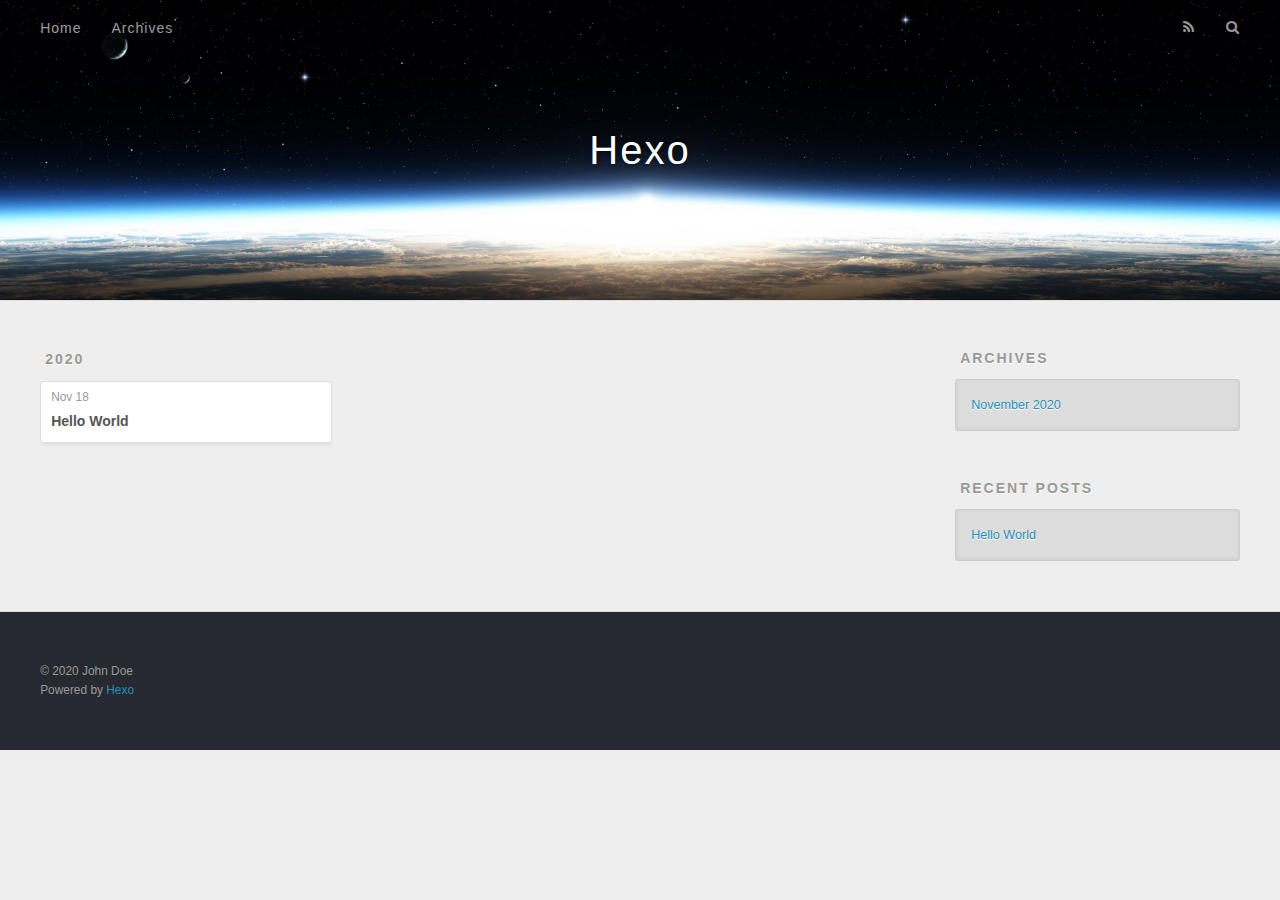
==== archives/index.html @ 1b88fe25 "Site updated: 2020-11-18 09:08:18" ====
<!DOCTYPE html>
<html>
<head>
  <meta charset="utf-8">
  

  
  <title>Archives | Hexo</title>
  <meta name="viewport" content="width=device-width, initial-scale=1, maximum-scale=1">
  <meta property="og:type" content="website">
<meta property="og:title" content="Hexo">
<meta property="og:url" content="http://example.com/archives/index.html">
<meta property="og:site_name" content="Hexo">
<meta property="og:locale" content="en_US">
<meta property="article:author" content="John Doe">
<meta name="twitter:card" content="summary">
  
    <link rel="alternate" href="/atom.xml" title="Hexo" type="application/atom+xml">
  
  
    <link rel="icon" href="/favicon.png">
  
  
    <link href="//fonts.googleapis.com/css?family=Source+Code+Pro" rel="stylesheet" type="text/css">
  
  
<link rel="stylesheet" href="/css/style.css">

<meta name="generator" content="Hexo 5.2.0"></head>

<body>
  <div id="container">
    <div id="wrap">
      <header id="header">
  <div id="banner"></div>
  <div id="header-outer" class="outer">
    <div id="header-title" class="inner">
      <h1 id="logo-wrap">
        <a href="/" id="logo">Hexo</a>
      </h1>
      
    </div>
    <div id="header-inner" class="inner">
      <nav id="main-nav">
        <a id="main-nav-toggle" class="nav-icon"></a>
        
          <a class="main-nav-link" href="/">Home</a>
        
          <a class="main-nav-link" href="/archives">Archives</a>
        
      </nav>
      <nav id="sub-nav">
        
          <a id="nav-rss-link" class="nav-icon" href="/atom.xml" title="RSS Feed"></a>
        
        <a id="nav-search-btn" class="nav-icon" title="Search"></a>
      </nav>
      <div id="search-form-wrap">
        <form action="//google.com/search" method="get" accept-charset="UTF-8" class="search-form"><input type="search" name="q" class="search-form-input" placeholder="Search"><button type="submit" class="search-form-submit">&#xF002;</button><input type="hidden" name="sitesearch" value="http://example.com"></form>
      </div>
    </div>
  </div>
</header>
      <div class="outer">
        <section id="main">
  
  
    
    
      
      
      <section class="archives-wrap">
        <div class="archive-year-wrap">
          <a href="/archives/2020" class="archive-year">2020</a>
        </div>
        <div class="archives">
    
    <article class="archive-article archive-type-post">
  <div class="archive-article-inner">
    <header class="archive-article-header">
      <a href="/2020/11/18/hello-world/" class="archive-article-date">
  <time datetime="2020-11-18T00:29:38.123Z" itemprop="datePublished">Nov 18</time>
</a>
      
  
    <h1 itemprop="name">
      <a class="archive-article-title" href="/2020/11/18/hello-world/">Hello World</a>
    </h1>
  

    </header>
  </div>
</article>
  
  
    </div></section>
  


</section>
        
          <aside id="sidebar">
  
    

  
    

  
    
  
    
  <div class="widget-wrap">
    <h3 class="widget-title">Archives</h3>
    <div class="widget">
      <ul class="archive-list"><li class="archive-list-item"><a class="archive-list-link" href="/archives/2020/11/">November 2020</a></li></ul>
    </div>
  </div>


  
    
  <div class="widget-wrap">
    <h3 class="widget-title">Recent Posts</h3>
    <div class="widget">
      <ul>
        
          <li>
            <a href="/2020/11/18/hello-world/">Hello World</a>
          </li>
        
      </ul>
    </div>
  </div>

  
</aside>
        
      </div>
      <footer id="footer">
  
  <div class="outer">
    <div id="footer-info" class="inner">
      &copy; 2020 John Doe<br>
      Powered by <a href="http://hexo.io/" target="_blank">Hexo</a>
    </div>
  </div>
</footer>
    </div>
    <nav id="mobile-nav">
  
    <a href="/" class="mobile-nav-link">Home</a>
  
    <a href="/archives" class="mobile-nav-link">Archives</a>
  
</nav>
    

<script src="//ajax.googleapis.com/ajax/libs/jquery/2.0.3/jquery.min.js"></script>


  
<link rel="stylesheet" href="/fancybox/jquery.fancybox.css">

  
<script src="/fancybox/jquery.fancybox.pack.js"></script>




<script src="/js/script.js"></script>




  </div>
</body>
</html>
---- css/style.css ----
body {
  width: 100%;
}
body:before,
body:after {
  content: "";
  display: table;
}
body:after {
  clear: both;
}
html,
body,
div,
span,
applet,
object,
iframe,
h1,
h2,
h3,
h4,
h5,
h6,
p,
blockquote,
pre,
a,
abbr,
acronym,
address,
big,
cite,
code,
del,
dfn,
em,
img,
ins,
kbd,
q,
s,
samp,
small,
strike,
strong,
sub,
sup,
tt,
var,
dl,
dt,
dd,
ol,
ul,
li,
fieldset,
form,
label,
legend,
table,
caption,
tbody,
tfoot,
thead,
tr,
th,
td {
  margin: 0;
  padding: 0;
  border: 0;
  outline: 0;
  font-weight: inherit;
  font-style: inherit;
  font-family: inherit;
  font-size: 100%;
  vertical-align: baseline;
}
body {
  line-height: 1;
  color: #000;
  background: #fff;
}
ol,
ul {
  list-style: none;
}
table {
  border-collapse: separate;
  border-spacing: 0;
  vertical-align: middle;
}
caption,
th,
td {
  text-align: left;
  font-weight: normal;
  vertical-align: middle;
}
a img {
  border: none;
}
input,
button {
  margin: 0;
  padding: 0;
}
input::-moz-focus-inner,
button::-moz-focus-inner {
  border: 0;
  padding: 0;
}
@font-face {
  font-family: FontAwesome;
  font-style: normal;
  font-weight: normal;
  src: url("fonts/fontawesome-webfont.eot?v=#4.0.3");
  src: url("fonts/fontawesome-webfont.eot?#iefix&v=#4.0.3") format("embedded-opentype"), url("fonts/fontawesome-webfont.woff?v=#4.0.3") format("woff"), url("fonts/fontawesome-webfont.ttf?v=#4.0.3") format("truetype"), url("fonts/fontawesome-webfont.svg#fontawesomeregular?v=#4.0.3") format("svg");
}
html,
body,
#container {
  height: 100%;
}
body {
  background: #eee;
  font: 14px -apple-system, BlinkMacSystemFont, "Segoe UI", "Roboto", "Oxygen", "Ubuntu", "Cantarell", "Fira Sans", "Droid Sans", "Helvetica Neue", sans-serif;
  -webkit-text-size-adjust: 100%;
}
.outer {
  max-width: 1220px;
  margin: 0 auto;
  padding: 0 20px;
}
.outer:before,
.outer:after {
  content: "";
  display: table;
}
.outer:after {
  clear: both;
}
.inner {
  display: inline;
  float: left;
  width: 98.33333333333333%;
  margin: 0 0.833333333333333%;
}
.left,
.alignleft {
  float: left;
}
.right,
.alignright {
  float: right;
}
.clear {
  clear: both;
}
#container {
  position: relative;
}
.mobile-nav-on {
  overflow: hidden;
}
#wrap {
  height: 100%;
  width: 100%;
  position: absolute;
  top: 0;
  left: 0;
  -webkit-transition: 0.2s ease-out;
  -moz-transition: 0.2s ease-out;
  -ms-transition: 0.2s ease-out;
  transition: 0.2s ease-out;
  z-index: 1;
  background: #eee;
}
.mobile-nav-on #wrap {
  left: 280px;
}
@media screen and (min-width: 768px) {
  #main {
    display: inline;
    float: left;
    width: 73.33333333333333%;
    margin: 0 0.833333333333333%;
  }
}
.article-date,
.article-category-link,
.archive-year,
.widget-title {
  text-decoration: none;
  text-transform: uppercase;
  letter-spacing: 2px;
  color: #999;
  margin-bottom: 1em;
  margin-left: 5px;
  line-height: 1em;
  text-shadow: 0 1px #fff;
  font-weight: bold;
}
.article-inner,
.archive-article-inner {
  background: #fff;
  -webkit-box-shadow: 1px 2px 3px #ddd;
  box-shadow: 1px 2px 3px #ddd;
  border: 1px solid #ddd;
  border-radius: 3px;
}
.article-entry h1,
.widget h1 {
  font-size: 2em;
}
.article-entry h2,
.widget h2 {
  font-size: 1.5em;
}
.article-entry h3,
.widget h3 {
  font-size: 1.3em;
}
.article-entry h4,
.widget h4 {
  font-size: 1.2em;
}
.article-entry h5,
.widget h5 {
  font-size: 1em;
}
.article-entry h6,
.widget h6 {
  font-size: 1em;
  color: #999;
}
.article-entry hr,
.widget hr {
  border: 1px dashed #ddd;
}
.article-entry strong,
.widget strong {
  font-weight: bold;
}
.article-entry em,
.widget em,
.article-entry cite,
.widget cite {
  font-style: italic;
}
.article-entry sup,
.widget sup,
.article-entry sub,
.widget sub {
  font-size: 0.75em;
  line-height: 0;
  position: relative;
  vertical-align: baseline;
}
.article-entry sup,
.widget sup {
  top: -0.5em;
}
.article-entry sub,
.widget sub {
  bottom: -0.2em;
}
.article-entry small,
.widget small {
  font-size: 0.85em;
}
.article-entry acronym,
.widget acronym,
.article-entry abbr,
.widget abbr {
  border-bottom: 1px dotted;
}
.article-entry ul,
.widget ul,
.article-entry ol,
.widget ol,
.article-entry dl,
.widget dl {
  margin: 0 20px;
  line-height: 1.6em;
}
.article-entry ul ul,
.widget ul ul,
.article-entry ol ul,
.widget ol ul,
.article-entry ul ol,
.widget ul ol,
.article-entry ol ol,
.widget ol ol {
  margin-top: 0;
  margin-bottom: 0;
}
.article-entry ul,
.widget ul {
  list-style: disc;
}
.article-entry ol,
.widget ol {
  list-style: decimal;
}
.article-entry dt,
.widget dt {
  font-weight: bold;
}
#header {
  height: 300px;
  position: relative;
  border-bottom: 1px solid #ddd;
}
#header:before,
#header:after {
  content: "";
  position: absolute;
  left: 0;
  right: 0;
  height: 40px;
}
#header:before {
  top: 0;
  background: -webkit-linear-gradient(rgba(0,0,0,0.2), transparent);
  background: -moz-linear-gradient(rgba(0,0,0,0.2), transparent);
  background: -ms-linear-gradient(rgba(0,0,0,0.2), transparent);
  background: linear-gradient(rgba(0,0,0,0.2), transparent);
}
#header:after {
  bottom: 0;
  background: -webkit-linear-gradient(transparent, rgba(0,0,0,0.2));
  background: -moz-linear-gradient(transparent, rgba(0,0,0,0.2));
  background: -ms-linear-gradient(transparent, rgba(0,0,0,0.2));
  background: linear-gradient(transparent, rgba(0,0,0,0.2));
}
#header-outer {
  height: 100%;
  position: relative;
}
#header-inner {
  position: relative;
  overflow: hidden;
}
#banner {
  position: absolute;
  top: 0;
  left: 0;
  width: 100%;
  height: 100%;
  background: url("images/banner.jpg") center #000;
  -webkit-background-size: cover;
  -moz-background-size: cover;
  background-size: cover;
  z-index: -1;
}
#header-title {
  text-align: center;
  height: 40px;
  position: absolute;
  top: 50%;
  left: 0;
  margin-top: -20px;
}
#logo,
#subtitle {
  text-decoration: none;
  color: #fff;
  font-weight: 300;
  text-shadow: 0 1px 4px rgba(0,0,0,0.3);
}
#logo {
  font-size: 40px;
  line-height: 40px;
  letter-spacing: 2px;
}
#subtitle {
  font-size: 16px;
  line-height: 16px;
  letter-spacing: 1px;
}
#subtitle-wrap {
  margin-top: 16px;
}
#main-nav {
  float: left;
  margin-left: -15px;
}
.nav-icon,
.main-nav-link {
  float: left;
  color: #fff;
  opacity: 0.6;
  text-decoration: none;
  text-shadow: 0 1px rgba(0,0,0,0.2);
  -webkit-transition: opacity 0.2s;
  -moz-transition: opacity 0.2s;
  -ms-transition: opacity 0.2s;
  transition: opacity 0.2s;
  display: block;
  padding: 20px 15px;
}
.nav-icon:hover,
.main-nav-link:hover {
  opacity: 1;
}
.nav-icon {
  font-family: FontAwesome;
  text-align: center;
  font-size: 14px;
  width: 14px;
  height: 14px;
  padding: 20px 15px;
  position: relative;
  cursor: pointer;
}
.main-nav-link {
  font-weight: 300;
  letter-spacing: 1px;
}
@media screen and (max-width: 479px) {
  .main-nav-link {
    display: none;
  }
}
#main-nav-toggle {
  display: none;
}
#main-nav-toggle:before {
  content: "\f0c9";
}
@media screen and (max-width: 479px) {
  #main-nav-toggle {
    display: block;
  }
}
#sub-nav {
  float: right;
  margin-right: -15px;
}
#nav-rss-link:before {
  content: "\f09e";
}
#nav-search-btn:before {
  content: "\f002";
}
#search-form-wrap {
  position: absolute;
  top: 15px;
  width: 150px;
  height: 30px;
  right: -150px;
  opacity: 0;
  -webkit-transition: 0.2s ease-out;
  -moz-transition: 0.2s ease-out;
  -ms-transition: 0.2s ease-out;
  transition: 0.2s ease-out;
}
#search-form-wrap.on {
  opacity: 1;
  right: 0;
}
@media screen and (max-width: 479px) {
  #search-form-wrap {
    width: 100%;
    right: -100%;
  }
}
.search-form {
  position: absolute;
  top: 0;
  left: 0;
  right: 0;
  background: #fff;
  padding: 5px 15px;
  border-radius: 15px;
  -webkit-box-shadow: 0 0 10px rgba(0,0,0,0.3);
  box-shadow: 0 0 10px rgba(0,0,0,0.3);
}
.search-form-input {
  border: none;
  background: none;
  color: #555;
  width: 100%;
  font: 13px -apple-system, BlinkMacSystemFont, "Segoe UI", "Roboto", "Oxygen", "Ubuntu", "Cantarell", "Fira Sans", "Droid Sans", "Helvetica Neue", sans-serif;
  outline: none;
}
.search-form-input::-webkit-search-results-decoration,
.search-form-input::-webkit-search-cancel-button {
  -webkit-appearance: none;
}
.search-form-submit {
  position: absolute;
  top: 50%;
  right: 10px;
  margin-top: -7px;
  font: 13px FontAwesome;
  border: none;
  background: none;
  color: #bbb;
  cursor: pointer;
}
.search-form-submit:hover,
.search-form-submit:focus {
  color: #777;
}
.article {
  margin: 50px 0;
}
.article-inner {
  overflow: hidden;
}
.article-meta:before,
.article-meta:after {
  content: "";
  display: table;
}
.article-meta:after {
  clear: both;
}
.article-date {
  float: left;
}
.article-category {
  float: left;
  line-height: 1em;
  color: #ccc;
  text-shadow: 0 1px #fff;
  margin-left: 8px;
}
.article-category:before {
  content: "\2022";
}
.article-category-link {
  margin: 0 12px 1em;
}
.article-header {
  padding: 20px 20px 0;
}
.article-title {
  text-decoration: none;
  font-size: 2em;
  font-weight: bold;
  color: #555;
  line-height: 1.1em;
  -webkit-transition: color 0.2s;
  -moz-transition: color 0.2s;
  -ms-transition: color 0.2s;
  transition: color 0.2s;
}
a.article-title:hover {
  color: #258fb8;
}
.article-entry {
  color: #555;
  padding: 0 20px;
}
.article-entry:before,
.article-entry:after {
  content: "";
  display: table;
}
.article-entry:after {
  clear: both;
}
.article-entry p,
.article-entry table {
  line-height: 1.6em;
  margin: 1.6em 0;
}
.article-entry h1,
.article-entry h2,
.article-entry h3,
.article-entry h4,
.article-entry h5,
.article-entry h6 {
  font-weight: bold;
}
.article-entry h1,
.article-entry h2,
.article-entry h3,
.article-entry h4,
.article-entry h5,
.article-entry h6 {
  line-height: 1.1em;
  margin: 1.1em 0;
}
.article-entry a {
  color: #258fb8;
  text-decoration: none;
}
.article-entry a:hover {
  text-decoration: underline;
}
.article-entry ul,
.article-entry ol,
.article-entry dl {
  margin-top: 1.6em;
  margin-bottom: 1.6em;
}
.article-entry img,
.article-entry video {
  max-width: 100%;
  height: auto;
  display: block;
  margin: auto;
}
.article-entry iframe {
  border: none;
}
.article-entry table {
  width: 100%;
  border-collapse: collapse;
  border-spacing: 0;
}
.article-entry th {
  font-weight: bold;
  border-bottom: 3px solid #ddd;
  padding-bottom: 0.5em;
}
.article-entry td {
  border-bottom: 1px solid #ddd;
  padding: 10px 0;
}
.article-entry blockquote {
  font-family: Georgia, "Times New Roman", serif;
  font-size: 1.4em;
  margin: 1.6em 20px;
  text-align: center;
}
.article-entry blockquote footer {
  font-size: 14px;
  margin: 1.6em 0;
  font-family: -apple-system, BlinkMacSystemFont, "Segoe UI", "Roboto", "Oxygen", "Ubuntu", "Cantarell", "Fira Sans", "Droid Sans", "Helvetica Neue", sans-serif;
}
.article-entry blockquote footer cite:before {
  content: "—";
  padding: 0 0.5em;
}
.article-entry .pullquote {
  text-align: left;
  width: 45%;
  margin: 0;
}
.article-entry .pullquote.left {
  margin-left: 0.5em;
  margin-right: 1em;
}
.article-entry .pullquote.right {
  margin-right: 0.5em;
  margin-left: 1em;
}
.article-entry .caption {
  color: #999;
  display: block;
  font-size: 0.9em;
  margin-top: 0.5em;
  position: relative;
  text-align: center;
}
.article-entry .video-container {
  position: relative;
  padding-top: 56.25%;
  height: 0;
  overflow: hidden;
}
.article-entry .video-container iframe,
.article-entry .video-container object,
.article-entry .video-container embed {
  position: absolute;
  top: 0;
  left: 0;
  width: 100%;
  height: 100%;
  margin-top: 0;
}
.article-more-link a {
  display: inline-block;
  line-height: 1em;
  padding: 6px 15px;
  border-radius: 15px;
  background: #eee;
  color: #999;
  text-shadow: 0 1px #fff;
  text-decoration: none;
}
.article-more-link a:hover {
  background: #258fb8;
  color: #fff;
  text-decoration: none;
  text-shadow: 0 1px #1e7293;
}
.article-footer {
  font-size: 0.85em;
  line-height: 1.6em;
  border-top: 1px solid #ddd;
  padding-top: 1.6em;
  margin: 0 20px 20px;
}
.article-footer:before,
.article-footer:after {
  content: "";
  display: table;
}
.article-footer:after {
  clear: both;
}
.article-footer a {
  color: #999;
  text-decoration: none;
}
.article-footer a:hover {
  color: #555;
}
.article-tag-list-item {
  float: left;
  margin-right: 10px;
}
.article-tag-list-link:before {
  content: "#";
}
.article-comment-link {
  float: right;
}
.article-comment-link:before {
  content: "\f075";
  font-family: FontAwesome;
  padding-right: 8px;
}
.article-share-link {
  cursor: pointer;
  float: right;
  margin-left: 20px;
}
.article-share-link:before {
  content: "\f064";
  font-family: FontAwesome;
  padding-right: 6px;
}
#article-nav {
  position: relative;
}
#article-nav:before,
#article-nav:after {
  content: "";
  display: table;
}
#article-nav:after {
  clear: both;
}
@media screen and (min-width: 768px) {
  #article-nav {
    margin: 50px 0;
  }
  #article-nav:before {
    width: 8px;
    height: 8px;
    position: absolute;
    top: 50%;
    left: 50%;
    margin-top: -4px;
    margin-left: -4px;
    content: "";
    border-radius: 50%;
    background: #ddd;
    -webkit-box-shadow: 0 1px 2px #fff;
    box-shadow: 0 1px 2px #fff;
  }
}
.article-nav-link-wrap {
  text-decoration: none;
  text-shadow: 0 1px #fff;
  color: #999;
  -webkit-box-sizing: border-box;
  -moz-box-sizing: border-box;
  box-sizing: border-box;
  margin-top: 50px;
  text-align: center;
  display: block;
}
.article-nav-link-wrap:hover {
  color: #555;
}
@media screen and (min-width: 768px) {
  .article-nav-link-wrap {
    width: 50%;
    margin-top: 0;
  }
}
@media screen and (min-width: 768px) {
  #article-nav-newer {
    float: left;
    text-align: right;
    padding-right: 20px;
  }
}
@media screen and (min-width: 768px) {
  #article-nav-older {
    float: right;
    text-align: left;
    padding-left: 20px;
  }
}
.article-nav-caption {
  text-transform: uppercase;
  letter-spacing: 2px;
  color: #ddd;
  line-height: 1em;
  font-weight: bold;
}
#article-nav-newer .article-nav-caption {
  margin-right: -2px;
}
.article-nav-title {
  font-size: 0.85em;
  line-height: 1.6em;
  margin-top: 0.5em;
}
.article-share-box {
  position: absolute;
  display: none;
  background: #fff;
  -webkit-box-shadow: 1px 2px 10px rgba(0,0,0,0.2);
  box-shadow: 1px 2px 10px rgba(0,0,0,0.2);
  border-radius: 3px;
  margin-left: -145px;
  overflow: hidden;
  z-index: 1;
}
.article-share-box.on {
  display: block;
}
.article-share-input {
  width: 100%;
  background: none;
  -webkit-box-sizing: border-box;
  -moz-box-sizing: border-box;
  box-sizing: border-box;
  font: 14px -apple-system, BlinkMacSystemFont, "Segoe UI", "Roboto", "Oxygen", "Ubuntu", "Cantarell", "Fira Sans", "Droid Sans", "Helvetica Neue", sans-serif;
  padding: 0 15px;
  color: #555;
  outline: none;
  border: 1px solid #ddd;
  border-radius: 3px 3px 0 0;
  height: 36px;
  line-height: 36px;
}
.article-share-links {
  background: #eee;
}
.article-share-links:before,
.article-share-links:after {
  content: "";
  display: table;
}
.article-share-links:after {
  clear: both;
}
.article-share-twitter,
.article-share-facebook,
.article-share-pinterest,
.article-share-google {
  width: 50px;
  height: 36px;
  display: block;
  float: left;
  position: relative;
  color: #999;
  text-shadow: 0 1px #fff;
}
.article-share-twitter:before,
.article-share-facebook:before,
.article-share-pinterest:before,
.article-share-google:before {
  font-size: 20px;
  font-family: FontAwesome;
  width: 20px;
  height: 20px;
  position: absolute;
  top: 50%;
  left: 50%;
  margin-top: -10px;
  margin-left: -10px;
  text-align: center;
}
.article-share-twitter:hover,
.article-share-facebook:hover,
.article-share-pinterest:hover,
.article-share-google:hover {
  color: #fff;
}
.article-share-twitter:before {
  content: "\f099";
}
.article-share-twitter:hover {
  background: #00aced;
  text-shadow: 0 1px #008abe;
}
.article-share-facebook:before {
  content: "\f09a";
}
.article-share-facebook:hover {
  background: #3b5998;
  text-shadow: 0 1px #2f477a;
}
.article-share-pinterest:before {
  content: "\f0d2";
}
.article-share-pinterest:hover {
  background: #cb2027;
  text-shadow: 0 1px #a21a1f;
}
.article-share-google:before {
  content: "\f0d5";
}
.article-share-google:hover {
  background: #dd4b39;
  text-shadow: 0 1px #be3221;
}
.article-gallery {
  background: #000;
  position: relative;
}
.article-gallery-photos {
  position: relative;
  overflow: hidden;
}
.article-gallery-img {
  display: none;
  max-width: 100%;
}
.article-gallery-img:first-child {
  display: block;
}
.article-gallery-img.loaded {
  position: absolute;
  display: block;
}
.article-gallery-img img {
  display: block;
  max-width: 100%;
  margin: 0 auto;
}
#comments {
  background: #fff;
  -webkit-box-shadow: 1px 2px 3px #ddd;
  box-shadow: 1px 2px 3px #ddd;
  padding: 20px;
  border: 1px solid #ddd;
  border-radius: 3px;
  margin: 50px 0;
}
#comments a {
  color: #258fb8;
}
.archives-wrap {
  margin: 50px 0;
}
.archives:before,
.archives:after {
  content: "";
  display: table;
}
.archives:after {
  clear: both;
}
.archive-year-wrap {
  margin-bottom: 1em;
}
.archives {
  -webkit-column-gap: 10px;
  -moz-column-gap: 10px;
  column-gap: 10px;
}
@media screen and (min-width: 480px) and (max-width: 767px) {
  .archives {
    -webkit-column-count: 2;
    -moz-column-count: 2;
    column-count: 2;
  }
}
@media screen and (min-width: 768px) {
  .archives {
    -webkit-column-count: 3;
    -moz-column-count: 3;
    column-count: 3;
  }
}
.archive-article {
  -webkit-column-break-inside: avoid;
  page-break-inside: avoid;
  overflow: hidden;
  break-inside: avoid-column;
}
.archive-article-inner {
  padding: 10px;
  margin-bottom: 15px;
}
.archive-article-title {
  text-decoration: none;
  font-weight: bold;
  color: #555;
  -webkit-transition: color 0.2s;
  -moz-transition: color 0.2s;
  -ms-transition: color 0.2s;
  transition: color 0.2s;
  line-height: 1.6em;
}
.archive-article-title:hover {
  color: #258fb8;
}
.archive-article-footer {
  margin-top: 1em;
}
.archive-article-date {
  color: #999;
  text-decoration: none;
  font-size: 0.85em;
  line-height: 1em;
  margin-bottom: 0.5em;
  display: block;
}
#page-nav {
  margin: 50px auto;
  background: #fff;
  -webkit-box-shadow: 1px 2px 3px #ddd;
  box-shadow: 1px 2px 3px #ddd;
  border: 1px solid #ddd;
  border-radius: 3px;
  text-align: center;
  color: #999;
  overflow: hidden;
}
#page-nav:before,
#page-nav:after {
  content: "";
  display: table;
}
#page-nav:after {
  clear: both;
}
#page-nav a,
#page-nav span {
  padding: 10px 20px;
  line-height: 1;
  height: 2ex;
}
#page-nav a {
  color: #999;
  text-decoration: none;
}
#page-nav a:hover {
  background: #999;
  color: #fff;
}
#page-nav .prev {
  float: left;
}
#page-nav .next {
  float: right;
}
#page-nav .page-number {
  display: inline-block;
}
@media screen and (max-width: 479px) {
  #page-nav .page-number {
    display: none;
  }
}
#page-nav .current {
  color: #555;
  font-weight: bold;
}
#page-nav .space {
  color: #ddd;
}
#footer {
  background: #262a30;
  padding: 50px 0;
  border-top: 1px solid #ddd;
  color: #999;
}
#footer a {
  color: #258fb8;
  text-decoration: none;
}
#footer a:hover {
  text-decoration: underline;
}
#footer-info {
  line-height: 1.6em;
  font-size: 0.85em;
}
.article-entry pre,
.article-entry .highlight {
  background: #2d2d2d;
  margin: 0 -20px;
  padding: 15px 20px;
  border-style: solid;
  border-color: #ddd;
  border-width: 1px 0;
  overflow: auto;
  color: #ccc;
  line-height: 22.400000000000002px;
}
.article-entry .highlight .gutter pre,
.article-entry .gist .gist-file .gist-data .line-numbers {
  color: #666;
  font-size: 0.85em;
}
.article-entry pre,
.article-entry code {
  font-family: "Source Code Pro", Consolas, Monaco, Menlo, Consolas, monospace;
}
.article-entry code {
  background: #eee;
  text-shadow: 0 1px #fff;
  padding: 0 0.3em;
}
.article-entry pre code {
  background: none;
  text-shadow: none;
  padding: 0;
}
.article-entry .highlight pre {
  border: none;
  margin: 0;
  padding: 0;
}
.article-entry .highlight table {
  margin: 0;
  width: auto;
}
.article-entry .highlight td {
  border: none;
  padding: 0;
}
.article-entry .highlight figcaption {
  font-size: 0.85em;
  color: #999;
  line-height: 1em;
  margin-bottom: 1em;
}
.article-entry .highlight figcaption:before,
.article-entry .highlight figcaption:after {
  content: "";
  display: table;
}
.article-entry .highlight figcaption:after {
  clear: both;
}
.article-entry .highlight figcaption a {
  float: right;
}
.article-entry .highlight .gutter pre {
  text-align: right;
  padding-right: 20px;
}
.article-entry .highlight .line {
  height: 22.400000000000002px;
}
.article-entry .highlight .line.marked {
  background: #515151;
}
.article-entry .gist {
  margin: 0 -20px;
  border-style: solid;
  border-color: #ddd;
  border-width: 1px 0;
  background: #2d2d2d;
  padding: 15px 20px 15px 0;
}
.article-entry .gist .gist-file {
  border: none;
  font-family: "Source Code Pro", Consolas, Monaco, Menlo, Consolas, monospace;
  margin: 0;
}
.article-entry .gist .gist-file .gist-data {
  background: none;
  border: none;
}
.article-entry .gist .gist-file .gist-data .line-numbers {
  background: none;
  border: none;
  padding: 0 20px 0 0;
}
.article-entry .gist .gist-file .gist-data .line-data {
  padding: 0 !important;
}
.article-entry .gist .gist-file .highlight {
  margin: 0;
  padding: 0;
  border: none;
}
.article-entry .gist .gist-file .gist-meta {
  background: #2d2d2d;
  color: #999;
  font: 0.85em -apple-system, BlinkMacSystemFont, "Segoe UI", "Roboto", "Oxygen", "Ubuntu", "Cantarell", "Fira Sans", "Droid Sans", "Helvetica Neue", sans-serif;
  text-shadow: 0 0;
  padding: 0;
  margin-top: 1em;
  margin-left: 20px;
}
.article-entry .gist .gist-file .gist-meta a {
  color: #258fb8;
  font-weight: normal;
}
.article-entry .gist .gist-file .gist-meta a:hover {
  text-decoration: underline;
}
pre .comment,
pre .title {
  color: #999;
}
pre .variable,
pre .attribute,
pre .tag,
pre .regexp,
pre .ruby .constant,
pre .xml .tag .title,
pre .xml .pi,
pre .xml .doctype,
pre .html .doctype,
pre .css .id,
pre .css .class,
pre .css .pseudo {
  color: #f2777a;
}
pre .number,
pre .preprocessor,
pre .built_in,
pre .literal,
pre .params,
pre .constant {
  color: #f99157;
}
pre .class,
pre .ruby .class .title,
pre .css .rules .attribute {
  color: #9c9;
}
pre .string,
pre .value,
pre .inheritance,
pre .header,
pre .ruby .symbol,
pre .xml .cdata {
  color: #9c9;
}
pre .css .hexcolor {
  color: #6cc;
}
pre .function,
pre .python .decorator,
pre .python .title,
pre .ruby .function .title,
pre .ruby .title .keyword,
pre .perl .sub,
pre .javascript .title,
pre .coffeescript .title {
  color: #69c;
}
pre .keyword,
pre .javascript .function {
  color: #c9c;
}
@media screen and (max-width: 479px) {
  #mobile-nav {
    position: absolute;
    top: 0;
    left: 0;
    width: 280px;
    height: 100%;
    background: #191919;
    border-right: 1px solid #fff;
  }
}
@media screen and (max-width: 479px) {
  .mobile-nav-link {
    display: block;
    color: #999;
    text-decoration: none;
    padding: 15px 20px;
    font-weight: bold;
  }
  .mobile-nav-link:hover {
    color: #fff;
  }
}
@media screen and (min-width: 768px) {
  #sidebar {
    display: inline;
    float: left;
    width: 23.333333333333332%;
    margin: 0 0.833333333333333%;
  }
}
.widget-wrap {
  margin: 50px 0;
}
.widget {
  color: #777;
  text-shadow: 0 1px #fff;
  background: #ddd;
  -webkit-box-shadow: 0 -1px 4px #ccc inset;
  box-shadow: 0 -1px 4px #ccc inset;
  border: 1px solid #ccc;
  padding: 15px;
  border-radius: 3px;
}
.widget a {
  color: #258fb8;
  text-decoration: none;
}
.widget a:hover {
  text-decoration: underline;
}
.widget ul ul,
.widget ol ul,
.widget dl ul,
.widget ul ol,
.widget ol ol,
.widget dl ol,
.widget ul dl,
.widget ol dl,
.widget dl dl {
  margin-left: 15px;
  list-style: disc;
}
.widget {
  line-height: 1.6em;
  word-wrap: break-word;
  font-size: 0.9em;
}
.widget ul,
.widget ol {
  list-style: none;
  margin: 0;
}
.widget ul ul,
.widget ol ul,
.widget ul ol,
.widget ol ol {
  margin: 0 20px;
}
.widget ul ul,
.widget ol ul {
  list-style: disc;
}
.widget ul ol,
.widget ol ol {
  list-style: decimal;
}
.category-list-count,
.tag-list-count,
.archive-list-count {
  padding-left: 5px;
  color: #999;
  font-size: 0.85em;
}
.category-list-count:before,
.tag-list-count:before,
.archive-list-count:before {
  content: "(";
}
.category-list-count:after,
.tag-list-count:after,
.archive-list-count:after {
  content: ")";
}
.tagcloud a {
  margin-right: 5px;
  display: inline-block;
}
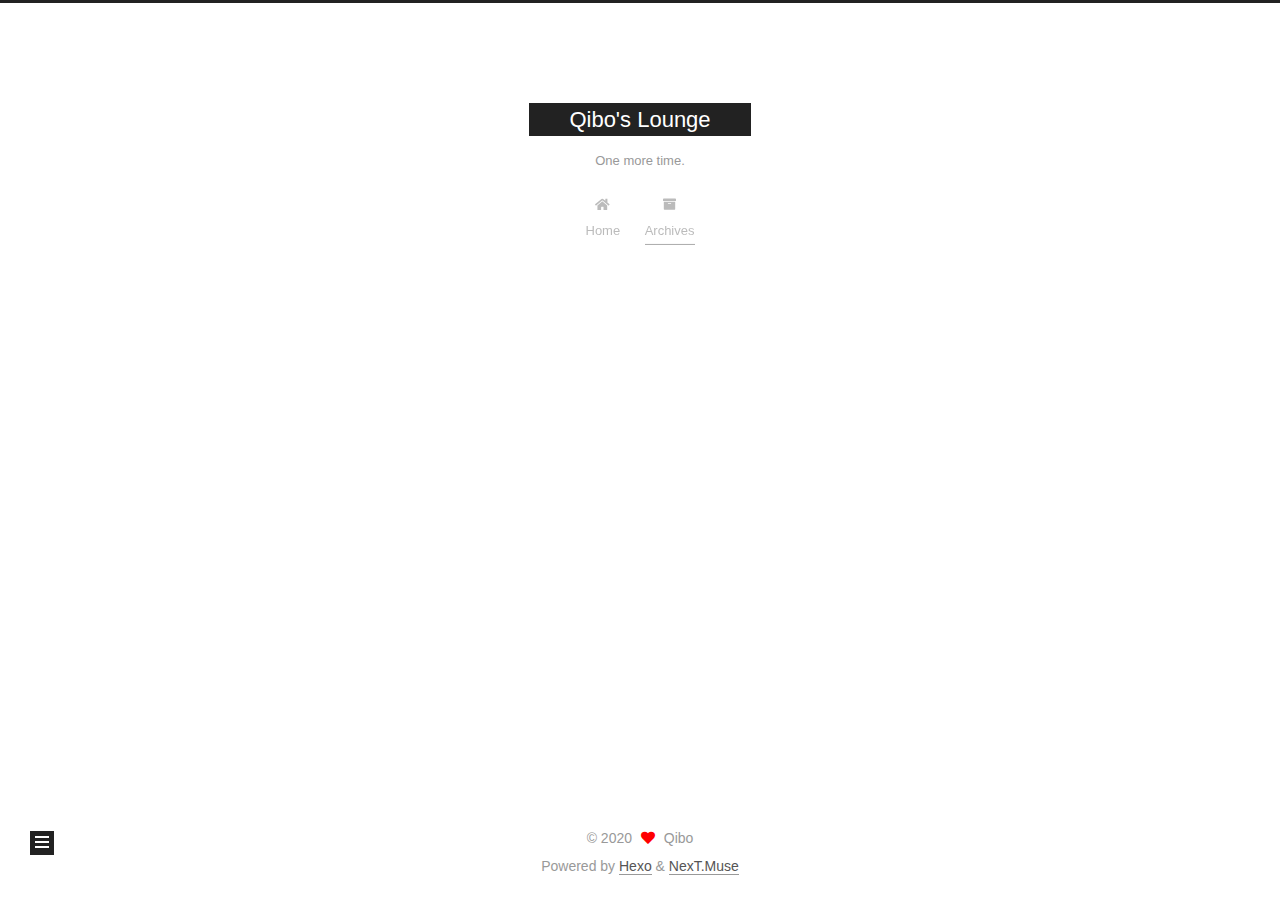
==== commit 8a63e83d: "Site updated: 2020-11-18 09:32:30" ====
--- a/archives/index.html
+++ b/archives/index.html
@@ -1,178 +1,403 @@
 <!DOCTYPE html>
-<html>
+<html lang="en">
 <head>
-  <meta charset="utf-8">
-  
-
-  
-  <title>Archives | Hexo</title>
-  <meta name="viewport" content="width=device-width, initial-scale=1, maximum-scale=1">
+  <meta charset="UTF-8">
+<meta name="viewport" content="width=device-width, initial-scale=1, maximum-scale=2">
+<meta name="theme-color" content="#222">
+<meta name="generator" content="Hexo 5.2.0">
+  <link rel="apple-touch-icon" sizes="180x180" href="/images/apple-touch-icon-next.png">
+  <link rel="icon" type="image/png" sizes="32x32" href="/images/favicon-32x32-next.png">
+  <link rel="icon" type="image/png" sizes="16x16" href="/images/favicon-16x16-next.png">
+  <link rel="mask-icon" href="/images/logo.svg" color="#222">
+
+<link rel="stylesheet" href="/css/main.css">
+
+
+<link rel="stylesheet" href="/lib/font-awesome/css/all.min.css">
+
+<script id="hexo-configurations">
+    var NexT = window.NexT || {};
+    var CONFIG = {"hostname":"example.com","root":"/","scheme":"Muse","version":"7.8.0","exturl":false,"sidebar":{"position":"left","display":"post","padding":18,"offset":12,"onmobile":false},"copycode":{"enable":false,"show_result":false,"style":null},"back2top":{"enable":true,"sidebar":false,"scrollpercent":false},"bookmark":{"enable":false,"color":"#222","save":"auto"},"fancybox":false,"mediumzoom":false,"lazyload":false,"pangu":false,"comments":{"style":"tabs","active":null,"storage":true,"lazyload":false,"nav":null},"algolia":{"hits":{"per_page":10},"labels":{"input_placeholder":"Search for Posts","hits_empty":"We didn't find any results for the search: ${query}","hits_stats":"${hits} results found in ${time} ms"}},"localsearch":{"enable":false,"trigger":"auto","top_n_per_article":1,"unescape":false,"preload":false},"motion":{"enable":true,"async":false,"transition":{"post_block":"fadeIn","post_header":"slideDownIn","post_body":"slideDownIn","coll_header":"slideLeftIn","sidebar":"slideUpIn"}}};
+  </script>
+
   <meta property="og:type" content="website">
-<meta property="og:title" content="Hexo">
+<meta property="og:title" content="Qibo&#39;s Lounge">
 <meta property="og:url" content="http://example.com/archives/index.html">
-<meta property="og:site_name" content="Hexo">
+<meta property="og:site_name" content="Qibo&#39;s Lounge">
 <meta property="og:locale" content="en_US">
-<meta property="article:author" content="John Doe">
+<meta property="article:author" content="Qibo">
 <meta name="twitter:card" content="summary">
-  
-    <link rel="alternate" href="/atom.xml" title="Hexo" type="application/atom+xml">
-  
-  
-    <link rel="icon" href="/favicon.png">
-  
-  
-    <link href="//fonts.googleapis.com/css?family=Source+Code+Pro" rel="stylesheet" type="text/css">
-  
-  
-<link rel="stylesheet" href="/css/style.css">
-
-<meta name="generator" content="Hexo 5.2.0"></head>
-
-<body>
-  <div id="container">
-    <div id="wrap">
-      <header id="header">
-  <div id="banner"></div>
-  <div id="header-outer" class="outer">
-    <div id="header-title" class="inner">
-      <h1 id="logo-wrap">
-        <a href="/" id="logo">Hexo</a>
-      </h1>
+
+<link rel="canonical" href="http://example.com/archives/">
+
+
+<script id="page-configurations">
+  // https://hexo.io/docs/variables.html
+  CONFIG.page = {
+    sidebar: "",
+    isHome : false,
+    isPost : false,
+    lang   : 'en'
+  };
+</script>
+
+  <title>Archive | Qibo's Lounge</title>
+  
+
+
+
+
+
+
+  <noscript>
+  <style>
+  .use-motion .brand,
+  .use-motion .menu-item,
+  .sidebar-inner,
+  .use-motion .post-block,
+  .use-motion .pagination,
+  .use-motion .comments,
+  .use-motion .post-header,
+  .use-motion .post-body,
+  .use-motion .collection-header { opacity: initial; }
+
+  .use-motion .site-title,
+  .use-motion .site-subtitle {
+    opacity: initial;
+    top: initial;
+  }
+
+  .use-motion .logo-line-before i { left: initial; }
+  .use-motion .logo-line-after i { right: initial; }
+  </style>
+</noscript>
+
+</head>
+
+<body itemscope itemtype="http://schema.org/WebPage">
+  <div class="container use-motion">
+    <div class="headband"></div>
+
+    <header class="header" itemscope itemtype="http://schema.org/WPHeader">
+      <div class="header-inner"><div class="site-brand-container">
+  <div class="site-nav-toggle">
+    <div class="toggle" aria-label="Toggle navigation bar">
+      <span class="toggle-line toggle-line-first"></span>
+      <span class="toggle-line toggle-line-middle"></span>
+      <span class="toggle-line toggle-line-last"></span>
+    </div>
+  </div>
+
+  <div class="site-meta">
+
+    <a href="/" class="brand" rel="start">
+      <span class="logo-line-before"><i></i></span>
+      <h1 class="site-title">Qibo's Lounge</h1>
+      <span class="logo-line-after"><i></i></span>
+    </a>
+      <p class="site-subtitle" itemprop="description">One more time.</p>
+  </div>
+
+  <div class="site-nav-right">
+    <div class="toggle popup-trigger">
+    </div>
+  </div>
+</div>
+
+
+
+
+<nav class="site-nav">
+  <ul id="menu" class="main-menu menu">
+        <li class="menu-item menu-item-home">
+
+    <a href="/" rel="section"><i class="fa fa-home fa-fw"></i>Home</a>
+
+  </li>
+        <li class="menu-item menu-item-archives">
+
+    <a href="/archives/" rel="section"><i class="fa fa-archive fa-fw"></i>Archives</a>
+
+  </li>
+  </ul>
+</nav>
+
+
+
+
+</div>
+    </header>
+
+    
+  <div class="back-to-top">
+    <i class="fa fa-arrow-up"></i>
+    <span>0%</span>
+  </div>
+
+
+    <main class="main">
+      <div class="main-inner">
+        <div class="content-wrap">
+          
+
+          <div class="content archive">
+            
+
+  
+  
+  
+  <div class="post-block">
+    <div class="posts-collapse">
+      <div class="collection-title">
+        <span class="collection-header">Um..! 1 post. Keep on posting.</span>
+      </div>
+
       
-    </div>
-    <div id="header-inner" class="inner">
-      <nav id="main-nav">
-        <a id="main-nav-toggle" class="nav-icon"></a>
+    <div class="collection-year">
+      <span class="collection-header">2020</span>
+    </div>
+
+  <article itemscope itemtype="http://schema.org/Article">
+    <header class="post-header">
+
+      <div class="post-meta">
+        <time itemprop="dateCreated"
+              datetime="2020-11-18T08:29:38+08:00"
+              content="2020-11-18">
+          11-18
+        </time>
+      </div>
+
+      <div class="post-title">
+          <a class="post-title-link" href="/2020/11/18/hello-world/" itemprop="url">
+            <span itemprop="name">Hello World</span>
+          </a>
+      </div>
+
+    </header>
+  </article>
+
+
+    </div>
+  </div>
+  
+  
+  
+
+  
+
+
+
+          </div>
+          
+
+<script>
+  window.addEventListener('tabs:register', () => {
+    let { activeClass } = CONFIG.comments;
+    if (CONFIG.comments.storage) {
+      activeClass = localStorage.getItem('comments_active') || activeClass;
+    }
+    if (activeClass) {
+      let activeTab = document.querySelector(`a[href="#comment-${activeClass}"]`);
+      if (activeTab) {
+        activeTab.click();
+      }
+    }
+  });
+  if (CONFIG.comments.storage) {
+    window.addEventListener('tabs:click', event => {
+      if (!event.target.matches('.tabs-comment .tab-content .tab-pane')) return;
+      let commentClass = event.target.classList[1];
+      localStorage.setItem('comments_active', commentClass);
+    });
+  }
+</script>
+
+        </div>
+          
+  
+  <div class="toggle sidebar-toggle">
+    <span class="toggle-line toggle-line-first"></span>
+    <span class="toggle-line toggle-line-middle"></span>
+    <span class="toggle-line toggle-line-last"></span>
+  </div>
+
+  <aside class="sidebar">
+    <div class="sidebar-inner">
+
+      <ul class="sidebar-nav motion-element">
+        <li class="sidebar-nav-toc">
+          Table of Contents
+        </li>
+        <li class="sidebar-nav-overview">
+          Overview
+        </li>
+      </ul>
+
+      <!--noindex-->
+      <div class="post-toc-wrap sidebar-panel">
+      </div>
+      <!--/noindex-->
+
+      <div class="site-overview-wrap sidebar-panel">
+        <div class="site-author motion-element" itemprop="author" itemscope itemtype="http://schema.org/Person">
+  <p class="site-author-name" itemprop="name">Qibo</p>
+  <div class="site-description" itemprop="description"></div>
+</div>
+<div class="site-state-wrap motion-element">
+  <nav class="site-state">
+      <div class="site-state-item site-state-posts">
+          <a href="/archives/">
         
-          <a class="main-nav-link" href="/">Home</a>
+          <span class="site-state-item-count">1</span>
+          <span class="site-state-item-name">posts</span>
+        </a>
+      </div>
+  </nav>
+</div>
+
+
+
+      </div>
+
+    </div>
+  </aside>
+  <div id="sidebar-dimmer"></div>
+
+
+      </div>
+    </main>
+
+    <footer class="footer">
+      <div class="footer-inner">
         
-          <a class="main-nav-link" href="/archives">Archives</a>
+
         
-      </nav>
-      <nav id="sub-nav">
+
+<div class="copyright">
+  
+  &copy; 
+  <span itemprop="copyrightYear">2020</span>
+  <span class="with-love">
+    <i class="fa fa-heart"></i>
+  </span>
+  <span class="author" itemprop="copyrightHolder">Qibo</span>
+</div>
+  <div class="powered-by">Powered by <a href="https://hexo.io/" class="theme-link" rel="noopener" target="_blank">Hexo</a> & <a href="https://muse.theme-next.org/" class="theme-link" rel="noopener" target="_blank">NexT.Muse</a>
+  </div>
+
         
-          <a id="nav-rss-link" class="nav-icon" href="/atom.xml" title="RSS Feed"></a>
-        
-        <a id="nav-search-btn" class="nav-icon" title="Search"></a>
-      </nav>
-      <div id="search-form-wrap">
-        <form action="//google.com/search" method="get" accept-charset="UTF-8" class="search-form"><input type="search" name="q" class="search-form-input" placeholder="Search"><button type="submit" class="search-form-submit">&#xF002;</button><input type="hidden" name="sitesearch" value="http://example.com"></form>
-      </div>
-    </div>
-  </div>
-</header>
-      <div class="outer">
-        <section id="main">
-  
-  
-    
-    
-      
-      
-      <section class="archives-wrap">
-        <div class="archive-year-wrap">
-          <a href="/archives/2020" class="archive-year">2020</a>
-        </div>
-        <div class="archives">
-    
-    <article class="archive-article archive-type-post">
-  <div class="archive-article-inner">
-    <header class="archive-article-header">
-      <a href="/2020/11/18/hello-world/" class="archive-article-date">
-  <time datetime="2020-11-18T00:29:38.123Z" itemprop="datePublished">Nov 18</time>
-</a>
-      
-  
-    <h1 itemprop="name">
-      <a class="archive-article-title" href="/2020/11/18/hello-world/">Hello World</a>
-    </h1>
-  
-
-    </header>
-  </div>
-</article>
-  
-  
-    </div></section>
-  
-
-
-</section>
-        
-          <aside id="sidebar">
-  
-    
-
-  
-    
-
-  
-    
-  
-    
-  <div class="widget-wrap">
-    <h3 class="widget-title">Archives</h3>
-    <div class="widget">
-      <ul class="archive-list"><li class="archive-list-item"><a class="archive-list-link" href="/archives/2020/11/">November 2020</a></li></ul>
-    </div>
-  </div>
-
-
-  
-    
-  <div class="widget-wrap">
-    <h3 class="widget-title">Recent Posts</h3>
-    <div class="widget">
-      <ul>
-        
-          <li>
-            <a href="/2020/11/18/hello-world/">Hello World</a>
-          </li>
-        
-      </ul>
-    </div>
-  </div>
-
-  
-</aside>
-        
-      </div>
-      <footer id="footer">
-  
-  <div class="outer">
-    <div id="footer-info" class="inner">
-      &copy; 2020 John Doe<br>
-      Powered by <a href="http://hexo.io/" target="_blank">Hexo</a>
-    </div>
-  </div>
-</footer>
-    </div>
-    <nav id="mobile-nav">
-  
-    <a href="/" class="mobile-nav-link">Home</a>
-  
-    <a href="/archives" class="mobile-nav-link">Archives</a>
-  
-</nav>
-    
-
-<script src="//ajax.googleapis.com/ajax/libs/jquery/2.0.3/jquery.min.js"></script>
-
-
-  
-<link rel="stylesheet" href="/fancybox/jquery.fancybox.css">
-
-  
-<script src="/fancybox/jquery.fancybox.pack.js"></script>
-
-
-
-
-<script src="/js/script.js"></script>
-
-
-
-
-  </div>
+
+
+
+
+
+
+
+
+      </div>
+    </footer>
+  </div>
+
+  
+  <script src="/lib/anime.min.js"></script>
+  <script src="/lib/pjax/pjax.min.js"></script>
+  <script src="/lib/velocity/velocity.min.js"></script>
+  <script src="/lib/velocity/velocity.ui.min.js"></script>
+
+<script src="/js/utils.js"></script>
+
+<script src="/js/motion.js"></script>
+
+
+<script src="/js/schemes/muse.js"></script>
+
+
+<script src="/js/next-boot.js"></script>
+
+  <script>
+var pjax = new Pjax({
+  selectors: [
+    'head title',
+    '#page-configurations',
+    '.content-wrap',
+    '.post-toc-wrap',
+    '.languages',
+    '#pjax'
+  ],
+  switches: {
+    '.post-toc-wrap': Pjax.switches.innerHTML
+  },
+  analytics: false,
+  cacheBust: false,
+  scrollTo : !CONFIG.bookmark.enable
+});
+
+window.addEventListener('pjax:success', () => {
+  document.querySelectorAll('script[data-pjax], script#page-configurations, #pjax script').forEach(element => {
+    var code = element.text || element.textContent || element.innerHTML || '';
+    var parent = element.parentNode;
+    parent.removeChild(element);
+    var script = document.createElement('script');
+    if (element.id) {
+      script.id = element.id;
+    }
+    if (element.className) {
+      script.className = element.className;
+    }
+    if (element.type) {
+      script.type = element.type;
+    }
+    if (element.src) {
+      script.src = element.src;
+      // Force synchronous loading of peripheral JS.
+      script.async = false;
+    }
+    if (element.dataset.pjax !== undefined) {
+      script.dataset.pjax = '';
+    }
+    if (code !== '') {
+      script.appendChild(document.createTextNode(code));
+    }
+    parent.appendChild(script);
+  });
+  NexT.boot.refresh();
+  // Define Motion Sequence & Bootstrap Motion.
+  if (CONFIG.motion.enable) {
+    NexT.motion.integrator
+      .init()
+      .add(NexT.motion.middleWares.subMenu)
+      .add(NexT.motion.middleWares.postList)
+      .bootstrap();
+  }
+  NexT.utils.updateSidebarPosition();
+});
+</script>
+
+
+
+
+  
+
+
+
+
+
+
+
+
+
+
+
+
+
+
+
+    <div id="pjax">
+  
+
+  
+
+    </div>
 </body>
-</html>+</html>
--- a/css/main.css
+++ b/css/main.css
@@ -0,0 +1,2291 @@
+:root {
+  --body-bg-color: #fff;
+  --content-bg-color: #fff;
+  --card-bg-color: #f5f5f5;
+  --text-color: #555;
+  --blockquote-color: #666;
+  --link-color: #555;
+  --link-hover-color: #222;
+  --brand-color: #fff;
+  --brand-hover-color: #fff;
+  --table-row-odd-bg-color: #f9f9f9;
+  --table-row-hover-bg-color: #f5f5f5;
+  --menu-item-bg-color: #f5f5f5;
+  --btn-default-bg: #222;
+  --btn-default-color: #fff;
+  --btn-default-border-color: #222;
+  --btn-default-hover-bg: #fff;
+  --btn-default-hover-color: #222;
+  --btn-default-hover-border-color: #222;
+}
+html {
+  line-height: 1.15; /* 1 */
+  -webkit-text-size-adjust: 100%; /* 2 */
+}
+body {
+  margin: 0;
+}
+main {
+  display: block;
+}
+h1 {
+  font-size: 2em;
+  margin: 0.67em 0;
+}
+hr {
+  box-sizing: content-box; /* 1 */
+  height: 0; /* 1 */
+  overflow: visible; /* 2 */
+}
+pre {
+  font-family: monospace, monospace; /* 1 */
+  font-size: 1em; /* 2 */
+}
+a {
+  background: transparent;
+}
+abbr[title] {
+  border-bottom: none; /* 1 */
+  text-decoration: underline; /* 2 */
+  text-decoration: underline dotted; /* 2 */
+}
+b,
+strong {
+  font-weight: bolder;
+}
+code,
+kbd,
+samp {
+  font-family: monospace, monospace; /* 1 */
+  font-size: 1em; /* 2 */
+}
+small {
+  font-size: 80%;
+}
+sub,
+sup {
+  font-size: 75%;
+  line-height: 0;
+  position: relative;
+  vertical-align: baseline;
+}
+sub {
+  bottom: -0.25em;
+}
+sup {
+  top: -0.5em;
+}
+img {
+  border-style: none;
+}
+button,
+input,
+optgroup,
+select,
+textarea {
+  font-family: inherit; /* 1 */
+  font-size: 100%; /* 1 */
+  line-height: 1.15; /* 1 */
+  margin: 0; /* 2 */
+}
+button,
+input {
+/* 1 */
+  overflow: visible;
+}
+button,
+select {
+/* 1 */
+  text-transform: none;
+}
+button,
+[type='button'],
+[type='reset'],
+[type='submit'] {
+  -webkit-appearance: button;
+}
+button::-moz-focus-inner,
+[type='button']::-moz-focus-inner,
+[type='reset']::-moz-focus-inner,
+[type='submit']::-moz-focus-inner {
+  border-style: none;
+  padding: 0;
+}
+button:-moz-focusring,
+[type='button']:-moz-focusring,
+[type='reset']:-moz-focusring,
+[type='submit']:-moz-focusring {
+  outline: 1px dotted ButtonText;
+}
+fieldset {
+  padding: 0.35em 0.75em 0.625em;
+}
+legend {
+  box-sizing: border-box; /* 1 */
+  color: inherit; /* 2 */
+  display: table; /* 1 */
+  max-width: 100%; /* 1 */
+  padding: 0; /* 3 */
+  white-space: normal; /* 1 */
+}
+progress {
+  vertical-align: baseline;
+}
+textarea {
+  overflow: auto;
+}
+[type='checkbox'],
+[type='radio'] {
+  box-sizing: border-box; /* 1 */
+  padding: 0; /* 2 */
+}
+[type='number']::-webkit-inner-spin-button,
+[type='number']::-webkit-outer-spin-button {
+  height: auto;
+}
+[type='search'] {
+  outline-offset: -2px; /* 2 */
+  -webkit-appearance: textfield; /* 1 */
+}
+[type='search']::-webkit-search-decoration {
+  -webkit-appearance: none;
+}
+::-webkit-file-upload-button {
+  font: inherit; /* 2 */
+  -webkit-appearance: button; /* 1 */
+}
+details {
+  display: block;
+}
+summary {
+  display: list-item;
+}
+template {
+  display: none;
+}
+[hidden] {
+  display: none;
+}
+::selection {
+  background: #262a30;
+  color: #eee;
+}
+html,
+body {
+  height: 100%;
+}
+body {
+  background: var(--body-bg-color);
+  color: var(--text-color);
+  font-family: 'Lato', "PingFang SC", "Microsoft YaHei", sans-serif;
+  font-size: 1em;
+  line-height: 2;
+}
+@media (max-width: 991px) {
+  body {
+    padding-left: 0 !important;
+    padding-right: 0 !important;
+  }
+}
+h1,
+h2,
+h3,
+h4,
+h5,
+h6 {
+  font-family: 'Lato', "PingFang SC", "Microsoft YaHei", sans-serif;
+  font-weight: bold;
+  line-height: 1.5;
+  margin: 20px 0 15px;
+}
+h1 {
+  font-size: 1.5em;
+}
+h2 {
+  font-size: 1.375em;
+}
+h3 {
+  font-size: 1.25em;
+}
+h4 {
+  font-size: 1.125em;
+}
+h5 {
+  font-size: 1em;
+}
+h6 {
+  font-size: 0.875em;
+}
+p {
+  margin: 0 0 20px 0;
+}
+a,
+span.exturl {
+  border-bottom: 1px solid #999;
+  color: var(--link-color);
+  outline: 0;
+  text-decoration: none;
+  overflow-wrap: break-word;
+  word-wrap: break-word;
+  cursor: pointer;
+}
+a:hover,
+span.exturl:hover {
+  border-bottom-color: var(--link-hover-color);
+  color: var(--link-hover-color);
+}
+iframe,
+img,
+video {
+  display: block;
+  margin-left: auto;
+  margin-right: auto;
+  max-width: 100%;
+}
+hr {
+  background-image: repeating-linear-gradient(-45deg, #ddd, #ddd 4px, transparent 4px, transparent 8px);
+  border: 0;
+  height: 3px;
+  margin: 40px 0;
+}
+blockquote {
+  border-left: 4px solid #ddd;
+  color: var(--blockquote-color);
+  margin: 0;
+  padding: 0 15px;
+}
+blockquote cite::before {
+  content: '-';
+  padding: 0 5px;
+}
+dt {
+  font-weight: bold;
+}
+dd {
+  margin: 0;
+  padding: 0;
+}
+kbd {
+  background-color: #f5f5f5;
+  background-image: linear-gradient(#eee, #fff, #eee);
+  border: 1px solid #ccc;
+  border-radius: 0.2em;
+  box-shadow: 0.1em 0.1em 0.2em rgba(0,0,0,0.1);
+  color: #555;
+  font-family: inherit;
+  padding: 0.1em 0.3em;
+  white-space: nowrap;
+}
+.table-container {
+  overflow: auto;
+}
+table {
+  border-collapse: collapse;
+  border-spacing: 0;
+  font-size: 0.875em;
+  margin: 0 0 20px 0;
+  width: 100%;
+}
+tbody tr:nth-of-type(odd) {
+  background: var(--table-row-odd-bg-color);
+}
+tbody tr:hover {
+  background: var(--table-row-hover-bg-color);
+}
+caption,
+th,
+td {
+  font-weight: normal;
+  padding: 8px;
+  vertical-align: middle;
+}
+th,
+td {
+  border: 1px solid #ddd;
+  border-bottom: 3px solid #ddd;
+}
+th {
+  font-weight: 700;
+  padding-bottom: 10px;
+}
+td {
+  border-bottom-width: 1px;
+}
+.btn {
+  background: var(--btn-default-bg);
+  border: 2px solid var(--btn-default-border-color);
+  border-radius: 0;
+  color: var(--btn-default-color);
+  display: inline-block;
+  font-size: 0.875em;
+  line-height: 2;
+  padding: 0 20px;
+  text-decoration: none;
+  transition-property: background-color;
+  transition-delay: 0s;
+  transition-duration: 0.2s;
+  transition-timing-function: ease-in-out;
+}
+.btn:hover {
+  background: var(--btn-default-hover-bg);
+  border-color: var(--btn-default-hover-border-color);
+  color: var(--btn-default-hover-color);
+}
+.btn + .btn {
+  margin: 0 0 8px 8px;
+}
+.btn .fa-fw {
+  text-align: left;
+  width: 1.285714285714286em;
+}
+.toggle {
+  line-height: 0;
+}
+.toggle .toggle-line {
+  background: #fff;
+  display: inline-block;
+  height: 2px;
+  left: 0;
+  position: relative;
+  top: 0;
+  transition: all 0.4s;
+  vertical-align: top;
+  width: 100%;
+}
+.toggle .toggle-line:not(:first-child) {
+  margin-top: 3px;
+}
+.toggle.toggle-arrow .toggle-line-first {
+  left: 50%;
+  top: 2px;
+  transform: rotate(45deg);
+  width: 50%;
+}
+.toggle.toggle-arrow .toggle-line-middle {
+  left: 2px;
+  width: 90%;
+}
+.toggle.toggle-arrow .toggle-line-last {
+  left: 50%;
+  top: -2px;
+  transform: rotate(-45deg);
+  width: 50%;
+}
+.toggle.toggle-close .toggle-line-first {
+  transform: rotate(-45deg);
+  top: 5px;
+}
+.toggle.toggle-close .toggle-line-middle {
+  opacity: 0;
+}
+.toggle.toggle-close .toggle-line-last {
+  transform: rotate(45deg);
+  top: -5px;
+}
+.highlight,
+pre {
+  background: #f7f7f7;
+  color: #4d4d4c;
+  line-height: 1.6;
+  margin: 0 auto 20px;
+}
+pre,
+code {
+  font-family: consolas, Menlo, monospace, "PingFang SC", "Microsoft YaHei";
+}
+code {
+  background: #eee;
+  border-radius: 3px;
+  color: #555;
+  padding: 2px 4px;
+  overflow-wrap: break-word;
+  word-wrap: break-word;
+}
+.highlight *::selection {
+  background: #d6d6d6;
+}
+.highlight pre {
+  border: 0;
+  margin: 0;
+  padding: 10px 0;
+}
+.highlight table {
+  border: 0;
+  margin: 0;
+  width: auto;
+}
+.highlight td {
+  border: 0;
+  padding: 0;
+}
+.highlight figcaption {
+  background: #eff2f3;
+  color: #4d4d4c;
+  display: flex;
+  font-size: 0.875em;
+  justify-content: space-between;
+  line-height: 1.2;
+  padding: 0.5em;
+}
+.highlight figcaption a {
+  color: #4d4d4c;
+}
+.highlight figcaption a:hover {
+  border-bottom-color: #4d4d4c;
+}
+.highlight .gutter {
+  -moz-user-select: none;
+  -ms-user-select: none;
+  -webkit-user-select: none;
+  user-select: none;
+}
+.highlight .gutter pre {
+  background: #eff2f3;
+  color: #869194;
+  padding-left: 10px;
+  padding-right: 10px;
+  text-align: right;
+}
+.highlight .code pre {
+  background: #f7f7f7;
+  padding-left: 10px;
+  width: 100%;
+}
+.gist table {
+  width: auto;
+}
+.gist table td {
+  border: 0;
+}
+pre {
+  overflow: auto;
+  padding: 10px;
+}
+pre code {
+  background: none;
+  color: #4d4d4c;
+  font-size: 0.875em;
+  padding: 0;
+  text-shadow: none;
+}
+pre .deletion {
+  background: #fdd;
+}
+pre .addition {
+  background: #dfd;
+}
+pre .meta {
+  color: #eab700;
+  -moz-user-select: none;
+  -ms-user-select: none;
+  -webkit-user-select: none;
+  user-select: none;
+}
+pre .comment {
+  color: #8e908c;
+}
+pre .variable,
+pre .attribute,
+pre .tag,
+pre .name,
+pre .regexp,
+pre .ruby .constant,
+pre .xml .tag .title,
+pre .xml .pi,
+pre .xml .doctype,
+pre .html .doctype,
+pre .css .id,
+pre .css .class,
+pre .css .pseudo {
+  color: #c82829;
+}
+pre .number,
+pre .preprocessor,
+pre .built_in,
+pre .builtin-name,
+pre .literal,
+pre .params,
+pre .constant,
+pre .command {
+  color: #f5871f;
+}
+pre .ruby .class .title,
+pre .css .rules .attribute,
+pre .string,
+pre .symbol,
+pre .value,
+pre .inheritance,
+pre .header,
+pre .ruby .symbol,
+pre .xml .cdata,
+pre .special,
+pre .formula {
+  color: #718c00;
+}
+pre .title,
+pre .css .hexcolor {
+  color: #3e999f;
+}
+pre .function,
+pre .python .decorator,
+pre .python .title,
+pre .ruby .function .title,
+pre .ruby .title .keyword,
+pre .perl .sub,
+pre .javascript .title,
+pre .coffeescript .title {
+  color: #4271ae;
+}
+pre .keyword,
+pre .javascript .function {
+  color: #8959a8;
+}
+.blockquote-center {
+  border-left: none;
+  margin: 40px 0;
+  padding: 0;
+  position: relative;
+  text-align: center;
+}
+.blockquote-center .fa {
+  display: block;
+  opacity: 0.6;
+  position: absolute;
+  width: 100%;
+}
+.blockquote-center .fa-quote-left {
+  border-top: 1px solid #ccc;
+  text-align: left;
+  top: -20px;
+}
+.blockquote-center .fa-quote-right {
+  border-bottom: 1px solid #ccc;
+  text-align: right;
+  bottom: -20px;
+}
+.blockquote-center p,
+.blockquote-center div {
+  text-align: center;
+}
+.post-body .group-picture img {
+  margin: 0 auto;
+  padding: 0 3px;
+}
+.group-picture-row {
+  margin-bottom: 6px;
+  overflow: hidden;
+}
+.group-picture-column {
+  float: left;
+  margin-bottom: 10px;
+}
+.post-body .label {
+  color: #555;
+  display: inline;
+  padding: 0 2px;
+}
+.post-body .label.default {
+  background: #f0f0f0;
+}
+.post-body .label.primary {
+  background: #efe6f7;
+}
+.post-body .label.info {
+  background: #e5f2f8;
+}
+.post-body .label.success {
+  background: #e7f4e9;
+}
+.post-body .label.warning {
+  background: #fcf6e1;
+}
+.post-body .label.danger {
+  background: #fae8eb;
+}
+.post-body .tabs {
+  margin-bottom: 20px;
+}
+.post-body .tabs,
+.tabs-comment {
+  display: block;
+  padding-top: 10px;
+  position: relative;
+}
+.post-body .tabs ul.nav-tabs,
+.tabs-comment ul.nav-tabs {
+  display: flex;
+  flex-wrap: wrap;
+  margin: 0;
+  margin-bottom: -1px;
+  padding: 0;
+}
+@media (max-width: 413px) {
+  .post-body .tabs ul.nav-tabs,
+  .tabs-comment ul.nav-tabs {
+    display: block;
+    margin-bottom: 5px;
+  }
+}
+.post-body .tabs ul.nav-tabs li.tab,
+.tabs-comment ul.nav-tabs li.tab {
+  border-bottom: 1px solid #ddd;
+  border-left: 1px solid transparent;
+  border-right: 1px solid transparent;
+  border-top: 3px solid transparent;
+  flex-grow: 1;
+  list-style-type: none;
+  border-radius: 0 0 0 0;
+}
+@media (max-width: 413px) {
+  .post-body .tabs ul.nav-tabs li.tab,
+  .tabs-comment ul.nav-tabs li.tab {
+    border-bottom: 1px solid transparent;
+    border-left: 3px solid transparent;
+    border-right: 1px solid transparent;
+    border-top: 1px solid transparent;
+  }
+}
+@media (max-width: 413px) {
+  .post-body .tabs ul.nav-tabs li.tab,
+  .tabs-comment ul.nav-tabs li.tab {
+    border-radius: 0;
+  }
+}
+.post-body .tabs ul.nav-tabs li.tab a,
+.tabs-comment ul.nav-tabs li.tab a {
+  border-bottom: initial;
+  display: block;
+  line-height: 1.8;
+  outline: 0;
+  padding: 0.25em 0.75em;
+  text-align: center;
+  transition-delay: 0s;
+  transition-duration: 0.2s;
+  transition-timing-function: ease-out;
+}
+.post-body .tabs ul.nav-tabs li.tab a i,
+.tabs-comment ul.nav-tabs li.tab a i {
+  width: 1.285714285714286em;
+}
+.post-body .tabs ul.nav-tabs li.tab.active,
+.tabs-comment ul.nav-tabs li.tab.active {
+  border-bottom: 1px solid transparent;
+  border-left: 1px solid #ddd;
+  border-right: 1px solid #ddd;
+  border-top: 3px solid #fc6423;
+}
+@media (max-width: 413px) {
+  .post-body .tabs ul.nav-tabs li.tab.active,
+  .tabs-comment ul.nav-tabs li.tab.active {
+    border-bottom: 1px solid #ddd;
+    border-left: 3px solid #fc6423;
+    border-right: 1px solid #ddd;
+    border-top: 1px solid #ddd;
+  }
+}
+.post-body .tabs ul.nav-tabs li.tab.active a,
+.tabs-comment ul.nav-tabs li.tab.active a {
+  color: var(--link-color);
+  cursor: default;
+}
+.post-body .tabs .tab-content .tab-pane,
+.tabs-comment .tab-content .tab-pane {
+  border: 1px solid #ddd;
+  border-top: 0;
+  padding: 20px 20px 0 20px;
+  border-radius: 0;
+}
+.post-body .tabs .tab-content .tab-pane:not(.active),
+.tabs-comment .tab-content .tab-pane:not(.active) {
+  display: none;
+}
+.post-body .tabs .tab-content .tab-pane.active,
+.tabs-comment .tab-content .tab-pane.active {
+  display: block;
+}
+.post-body .tabs .tab-content .tab-pane.active:nth-of-type(1),
+.tabs-comment .tab-content .tab-pane.active:nth-of-type(1) {
+  border-radius: 0 0 0 0;
+}
+@media (max-width: 413px) {
+  .post-body .tabs .tab-content .tab-pane.active:nth-of-type(1),
+  .tabs-comment .tab-content .tab-pane.active:nth-of-type(1) {
+    border-radius: 0;
+  }
+}
+.post-body .note {
+  border-radius: 3px;
+  margin-bottom: 20px;
+  padding: 1em;
+  position: relative;
+  border: 1px solid #eee;
+  border-left-width: 5px;
+}
+.post-body .note h2,
+.post-body .note h3,
+.post-body .note h4,
+.post-body .note h5,
+.post-body .note h6 {
+  margin-top: 0;
+  border-bottom: initial;
+  margin-bottom: 0;
+  padding-top: 0;
+}
+.post-body .note p:first-child,
+.post-body .note ul:first-child,
+.post-body .note ol:first-child,
+.post-body .note table:first-child,
+.post-body .note pre:first-child,
+.post-body .note blockquote:first-child,
+.post-body .note img:first-child {
+  margin-top: 0;
+}
+.post-body .note p:last-child,
+.post-body .note ul:last-child,
+.post-body .note ol:last-child,
+.post-body .note table:last-child,
+.post-body .note pre:last-child,
+.post-body .note blockquote:last-child,
+.post-body .note img:last-child {
+  margin-bottom: 0;
+}
+.post-body .note.default {
+  border-left-color: #777;
+}
+.post-body .note.default h2,
+.post-body .note.default h3,
+.post-body .note.default h4,
+.post-body .note.default h5,
+.post-body .note.default h6 {
+  color: #777;
+}
+.post-body .note.primary {
+  border-left-color: #6f42c1;
+}
+.post-body .note.primary h2,
+.post-body .note.primary h3,
+.post-body .note.primary h4,
+.post-body .note.primary h5,
+.post-body .note.primary h6 {
+  color: #6f42c1;
+}
+.post-body .note.info {
+  border-left-color: #428bca;
+}
+.post-body .note.info h2,
+.post-body .note.info h3,
+.post-body .note.info h4,
+.post-body .note.info h5,
+.post-body .note.info h6 {
+  color: #428bca;
+}
+.post-body .note.success {
+  border-left-color: #5cb85c;
+}
+.post-body .note.success h2,
+.post-body .note.success h3,
+.post-body .note.success h4,
+.post-body .note.success h5,
+.post-body .note.success h6 {
+  color: #5cb85c;
+}
+.post-body .note.warning {
+  border-left-color: #f0ad4e;
+}
+.post-body .note.warning h2,
+.post-body .note.warning h3,
+.post-body .note.warning h4,
+.post-body .note.warning h5,
+.post-body .note.warning h6 {
+  color: #f0ad4e;
+}
+.post-body .note.danger {
+  border-left-color: #d9534f;
+}
+.post-body .note.danger h2,
+.post-body .note.danger h3,
+.post-body .note.danger h4,
+.post-body .note.danger h5,
+.post-body .note.danger h6 {
+  color: #d9534f;
+}
+.pagination .prev,
+.pagination .next,
+.pagination .page-number,
+.pagination .space {
+  display: inline-block;
+  margin: 0 10px;
+  padding: 0 11px;
+  position: relative;
+  top: -1px;
+}
+@media (max-width: 767px) {
+  .pagination .prev,
+  .pagination .next,
+  .pagination .page-number,
+  .pagination .space {
+    margin: 0 5px;
+  }
+}
+.pagination {
+  border-top: 1px solid #eee;
+  margin: 120px 0 0;
+  text-align: center;
+}
+.pagination .prev,
+.pagination .next,
+.pagination .page-number {
+  border-bottom: 0;
+  border-top: 1px solid #eee;
+  transition-property: border-color;
+  transition-delay: 0s;
+  transition-duration: 0.2s;
+  transition-timing-function: ease-in-out;
+}
+.pagination .prev:hover,
+.pagination .next:hover,
+.pagination .page-number:hover {
+  border-top-color: #222;
+}
+.pagination .space {
+  margin: 0;
+  padding: 0;
+}
+.pagination .prev {
+  margin-left: 0;
+}
+.pagination .next {
+  margin-right: 0;
+}
+.pagination .page-number.current {
+  background: #ccc;
+  border-top-color: #ccc;
+  color: #fff;
+}
+@media (max-width: 767px) {
+  .pagination {
+    border-top: none;
+  }
+  .pagination .prev,
+  .pagination .next,
+  .pagination .page-number {
+    border-bottom: 1px solid #eee;
+    border-top: 0;
+    margin-bottom: 10px;
+    padding: 0 10px;
+  }
+  .pagination .prev:hover,
+  .pagination .next:hover,
+  .pagination .page-number:hover {
+    border-bottom-color: #222;
+  }
+}
+.comments {
+  margin-top: 60px;
+  overflow: hidden;
+}
+.comment-button-group {
+  display: flex;
+  flex-wrap: wrap-reverse;
+  justify-content: center;
+  margin: 1em 0;
+}
+.comment-button-group .comment-button {
+  margin: 0.1em 0.2em;
+}
+.comment-button-group .comment-button.active {
+  background: var(--btn-default-hover-bg);
+  border-color: var(--btn-default-hover-border-color);
+  color: var(--btn-default-hover-color);
+}
+.comment-position {
+  display: none;
+}
+.comment-position.active {
+  display: block;
+}
+.tabs-comment {
+  background: var(--content-bg-color);
+  margin-top: 4em;
+  padding-top: 0;
+}
+.tabs-comment .comments {
+  border: 0;
+  box-shadow: none;
+  margin-top: 0;
+  padding-top: 0;
+}
+.container {
+  min-height: 100%;
+  position: relative;
+}
+.main-inner {
+  margin: 0 auto;
+  width: 700px;
+}
+@media (min-width: 1200px) {
+  .main-inner {
+    width: 800px;
+  }
+}
+@media (min-width: 1600px) {
+  .main-inner {
+    width: 900px;
+  }
+}
+@media (max-width: 767px) {
+  .content-wrap {
+    padding: 0 20px;
+  }
+}
+.header {
+  background: transparent;
+}
+.header-inner {
+  margin: 0 auto;
+  width: 700px;
+}
+@media (min-width: 1200px) {
+  .header-inner {
+    width: 800px;
+  }
+}
+@media (min-width: 1600px) {
+  .header-inner {
+    width: 900px;
+  }
+}
+.site-brand-container {
+  display: flex;
+  flex-shrink: 0;
+  padding: 0 10px;
+}
+.headband {
+  background: #222;
+  height: 3px;
+}
+.site-meta {
+  flex-grow: 1;
+  text-align: center;
+}
+@media (max-width: 767px) {
+  .site-meta {
+    text-align: center;
+  }
+}
+.brand {
+  border-bottom: none;
+  color: var(--brand-color);
+  display: inline-block;
+  line-height: 1.375em;
+  padding: 0 40px;
+  position: relative;
+}
+.brand:hover {
+  color: var(--brand-hover-color);
+}
+.site-title {
+  font-family: 'Lato', "PingFang SC", "Microsoft YaHei", sans-serif;
+  font-size: 1.375em;
+  font-weight: normal;
+  margin: 0;
+}
+.site-subtitle {
+  color: #999;
+  font-size: 0.8125em;
+  margin: 10px 0;
+}
+.use-motion .brand {
+  opacity: 0;
+}
+.use-motion .site-title,
+.use-motion .site-subtitle,
+.use-motion .custom-logo-image {
+  opacity: 0;
+  position: relative;
+  top: -10px;
+}
+.site-nav-toggle,
+.site-nav-right {
+  display: none;
+}
+@media (max-width: 767px) {
+  .site-nav-toggle,
+  .site-nav-right {
+    display: flex;
+    flex-direction: column;
+    justify-content: center;
+  }
+}
+.site-nav-toggle .toggle,
+.site-nav-right .toggle {
+  color: var(--text-color);
+  padding: 10px;
+  width: 22px;
+}
+.site-nav-toggle .toggle .toggle-line,
+.site-nav-right .toggle .toggle-line {
+  background: var(--text-color);
+  border-radius: 1px;
+}
+.site-nav {
+  display: block;
+}
+@media (max-width: 767px) {
+  .site-nav {
+    clear: both;
+    display: none;
+  }
+}
+.site-nav.site-nav-on {
+  display: block;
+}
+.menu {
+  margin-top: 20px;
+  padding-left: 0;
+  text-align: center;
+}
+.menu-item {
+  display: inline-block;
+  list-style: none;
+  margin: 0 10px;
+}
+@media (max-width: 767px) {
+  .menu-item {
+    display: block;
+    margin-top: 10px;
+  }
+  .menu-item.menu-item-search {
+    display: none;
+  }
+}
+.menu-item a,
+.menu-item span.exturl {
+  border-bottom: 0;
+  display: block;
+  font-size: 0.8125em;
+  transition-property: border-color;
+  transition-delay: 0s;
+  transition-duration: 0.2s;
+  transition-timing-function: ease-in-out;
+}
+@media (hover: none) {
+  .menu-item a:hover,
+  .menu-item span.exturl:hover {
+    border-bottom-color: transparent !important;
+  }
+}
+.menu-item .fa,
+.menu-item .fab,
+.menu-item .far,
+.menu-item .fas {
+  margin-right: 8px;
+}
+.menu-item .badge {
+  display: inline-block;
+  font-weight: bold;
+  line-height: 1;
+  margin-left: 0.35em;
+  margin-top: 0.35em;
+  text-align: center;
+  white-space: nowrap;
+}
+@media (max-width: 767px) {
+  .menu-item .badge {
+    float: right;
+    margin-left: 0;
+  }
+}
+.menu-item-active a,
+.menu .menu-item a:hover,
+.menu .menu-item span.exturl:hover {
+  background: var(--menu-item-bg-color);
+}
+.use-motion .menu-item {
+  opacity: 0;
+}
+.sidebar {
+  background: #222;
+  bottom: 0;
+  box-shadow: inset 0 2px 6px #000;
+  position: fixed;
+  top: 0;
+}
+@media (max-width: 991px) {
+  .sidebar {
+    display: none;
+  }
+}
+.sidebar-inner {
+  color: #999;
+  padding: 18px 10px;
+  text-align: center;
+}
+.cc-license {
+  margin-top: 10px;
+  text-align: center;
+}
+.cc-license .cc-opacity {
+  border-bottom: none;
+  opacity: 0.7;
+}
+.cc-license .cc-opacity:hover {
+  opacity: 0.9;
+}
+.cc-license img {
+  display: inline-block;
+}
+.site-author-image {
+  border: 2px solid #333;
+  display: block;
+  margin: 0 auto;
+  max-width: 96px;
+  padding: 2px;
+}
+.site-author-name {
+  color: #f5f5f5;
+  font-weight: normal;
+  margin: 5px 0 0;
+  text-align: center;
+}
+.site-description {
+  color: #999;
+  font-size: 1em;
+  margin-top: 5px;
+  text-align: center;
+}
+.links-of-author {
+  margin-top: 15px;
+}
+.links-of-author a,
+.links-of-author span.exturl {
+  border-bottom-color: #555;
+  display: inline-block;
+  font-size: 0.8125em;
+  margin-bottom: 10px;
+  margin-right: 10px;
+  vertical-align: middle;
+}
+.links-of-author a::before,
+.links-of-author span.exturl::before {
+  background: #6ea29f;
+  border-radius: 50%;
+  content: ' ';
+  display: inline-block;
+  height: 4px;
+  margin-right: 3px;
+  vertical-align: middle;
+  width: 4px;
+}
+.sidebar-button {
+  margin-top: 15px;
+}
+.sidebar-button a {
+  border: 1px solid #fc6423;
+  border-radius: 4px;
+  color: #fc6423;
+  display: inline-block;
+  padding: 0 15px;
+}
+.sidebar-button a .fa,
+.sidebar-button a .fab,
+.sidebar-button a .far,
+.sidebar-button a .fas {
+  margin-right: 5px;
+}
+.sidebar-button a:hover {
+  background: #fc6423;
+  border: 1px solid #fc6423;
+  color: #fff;
+}
+.sidebar-button a:hover .fa,
+.sidebar-button a:hover .fab,
+.sidebar-button a:hover .far,
+.sidebar-button a:hover .fas {
+  color: #fff;
+}
+.links-of-blogroll {
+  font-size: 0.8125em;
+  margin-top: 10px;
+}
+.links-of-blogroll-title {
+  font-size: 0.875em;
+  font-weight: 600;
+  margin-top: 0;
+}
+.links-of-blogroll-list {
+  list-style: none;
+  margin: 0;
+  padding: 0;
+}
+#sidebar-dimmer {
+  display: none;
+}
+@media (max-width: 767px) {
+  #sidebar-dimmer {
+    background: #000;
+    display: block;
+    height: 100%;
+    left: 100%;
+    opacity: 0;
+    position: fixed;
+    top: 0;
+    width: 100%;
+    z-index: 1100;
+  }
+  .sidebar-active + #sidebar-dimmer {
+    opacity: 0.7;
+    transform: translateX(-100%);
+    transition: opacity 0.5s;
+  }
+}
+.sidebar-nav {
+  margin: 0;
+  padding-bottom: 20px;
+  padding-left: 0;
+}
+.sidebar-nav li {
+  border-bottom: 1px solid transparent;
+  color: #666;
+  cursor: pointer;
+  display: inline-block;
+  font-size: 0.875em;
+}
+.sidebar-nav li.sidebar-nav-overview {
+  margin-left: 10px;
+}
+.sidebar-nav li:hover {
+  color: #f5f5f5;
+}
+.sidebar-nav .sidebar-nav-active {
+  border-bottom-color: #87daff;
+  color: #87daff;
+}
+.sidebar-nav .sidebar-nav-active:hover {
+  color: #87daff;
+}
+.sidebar-panel {
+  display: none;
+  overflow-x: hidden;
+  overflow-y: auto;
+}
+.sidebar-panel-active {
+  display: block;
+}
+.sidebar-toggle {
+  background: #222;
+  bottom: 45px;
+  cursor: pointer;
+  height: 14px;
+  left: 30px;
+  padding: 5px;
+  position: fixed;
+  width: 14px;
+  z-index: 1300;
+}
+@media (max-width: 991px) {
+  .sidebar-toggle {
+    left: 20px;
+    opacity: 0.8;
+    display: none;
+  }
+}
+.sidebar-toggle:hover .toggle-line {
+  background: #87daff;
+}
+.post-toc {
+  font-size: 0.875em;
+}
+.post-toc ol {
+  list-style: none;
+  margin: 0;
+  padding: 0 2px 5px 10px;
+  text-align: left;
+}
+.post-toc ol > ol {
+  padding-left: 0;
+}
+.post-toc ol a {
+  transition-property: all;
+  transition-delay: 0s;
+  transition-duration: 0.2s;
+  transition-timing-function: ease-in-out;
+}
+.post-toc .nav-item {
+  line-height: 1.8;
+  overflow: hidden;
+  text-overflow: ellipsis;
+  white-space: nowrap;
+}
+.post-toc .nav .nav-child {
+  display: none;
+}
+.post-toc .nav .active > .nav-child {
+  display: block;
+}
+.post-toc .nav .active-current > .nav-child {
+  display: block;
+}
+.post-toc .nav .active-current > .nav-child > .nav-item {
+  display: block;
+}
+.post-toc .nav .active > a {
+  border-bottom-color: #87daff;
+  color: #87daff;
+}
+.post-toc .nav .active-current > a {
+  color: #87daff;
+}
+.post-toc .nav .active-current > a:hover {
+  color: #87daff;
+}
+.site-state {
+  display: flex;
+  justify-content: center;
+  line-height: 1.4;
+  margin-top: 10px;
+  overflow: hidden;
+  text-align: center;
+  white-space: nowrap;
+}
+.site-state-item {
+  padding: 0 15px;
+}
+.site-state-item:not(:first-child) {
+  border-left: 1px solid #333;
+}
+.site-state-item a {
+  border-bottom: none;
+}
+.site-state-item-count {
+  display: block;
+  font-size: 1.25em;
+  font-weight: 600;
+  text-align: center;
+}
+.site-state-item-name {
+  color: inherit;
+  font-size: 0.875em;
+}
+.footer {
+  color: #999;
+  font-size: 0.875em;
+  padding: 20px 0;
+}
+.footer.footer-fixed {
+  bottom: 0;
+  left: 0;
+  position: absolute;
+  right: 0;
+}
+.footer-inner {
+  box-sizing: border-box;
+  margin: 0 auto;
+  text-align: center;
+  width: 700px;
+}
+@media (min-width: 1200px) {
+  .footer-inner {
+    width: 800px;
+  }
+}
+@media (min-width: 1600px) {
+  .footer-inner {
+    width: 900px;
+  }
+}
+.languages {
+  display: inline-block;
+  font-size: 1.125em;
+  position: relative;
+}
+.languages .lang-select-label span {
+  margin: 0 0.5em;
+}
+.languages .lang-select {
+  height: 100%;
+  left: 0;
+  opacity: 0;
+  position: absolute;
+  top: 0;
+  width: 100%;
+}
+.with-love {
+  color: #ff0000;
+  display: inline-block;
+  margin: 0 5px;
+}
+.powered-by,
+.theme-info {
+  display: inline-block;
+}
+@-moz-keyframes iconAnimate {
+  0%, 100% {
+    transform: scale(1);
+  }
+  10%, 30% {
+    transform: scale(0.9);
+  }
+  20%, 40%, 60%, 80% {
+    transform: scale(1.1);
+  }
+  50%, 70% {
+    transform: scale(1.1);
+  }
+}
+@-webkit-keyframes iconAnimate {
+  0%, 100% {
+    transform: scale(1);
+  }
+  10%, 30% {
+    transform: scale(0.9);
+  }
+  20%, 40%, 60%, 80% {
+    transform: scale(1.1);
+  }
+  50%, 70% {
+    transform: scale(1.1);
+  }
+}
+@-o-keyframes iconAnimate {
+  0%, 100% {
+    transform: scale(1);
+  }
+  10%, 30% {
+    transform: scale(0.9);
+  }
+  20%, 40%, 60%, 80% {
+    transform: scale(1.1);
+  }
+  50%, 70% {
+    transform: scale(1.1);
+  }
+}
+@keyframes iconAnimate {
+  0%, 100% {
+    transform: scale(1);
+  }
+  10%, 30% {
+    transform: scale(0.9);
+  }
+  20%, 40%, 60%, 80% {
+    transform: scale(1.1);
+  }
+  50%, 70% {
+    transform: scale(1.1);
+  }
+}
+.back-to-top {
+  font-size: 12px;
+  text-align: center;
+  transition-delay: 0s;
+  transition-duration: 0.2s;
+  transition-timing-function: ease-in-out;
+}
+.back-to-top {
+  background: #222;
+  bottom: -100px;
+  box-sizing: border-box;
+  color: #fff;
+  cursor: pointer;
+  left: 30px;
+  opacity: 1;
+  padding: 0 6px;
+  position: fixed;
+  transition-property: bottom;
+  z-index: 1300;
+  width: 24px;
+}
+.back-to-top span {
+  display: none;
+}
+.back-to-top:hover {
+  color: #87daff;
+}
+.back-to-top.back-to-top-on {
+  bottom: 19px;
+}
+@media (max-width: 991px) {
+  .back-to-top {
+    left: 20px;
+    opacity: 0.8;
+  }
+}
+.post-body {
+  font-family: 'Lato', "PingFang SC", "Microsoft YaHei", sans-serif;
+  overflow-wrap: break-word;
+  word-wrap: break-word;
+}
+@media (min-width: 1200px) {
+  .post-body {
+    font-size: 1.125em;
+  }
+}
+.post-body .exturl .fa {
+  font-size: 0.875em;
+  margin-left: 4px;
+}
+.post-body .image-caption,
+.post-body .figure .caption {
+  color: #999;
+  font-size: 0.875em;
+  font-weight: bold;
+  line-height: 1;
+  margin: -20px auto 15px;
+  text-align: center;
+}
+.post-sticky-flag {
+  display: inline-block;
+  transform: rotate(30deg);
+}
+.post-button {
+  margin-top: 40px;
+  text-align: center;
+}
+.use-motion .post-block,
+.use-motion .pagination,
+.use-motion .comments {
+  opacity: 0;
+}
+.use-motion .post-header {
+  opacity: 0;
+}
+.use-motion .post-body {
+  opacity: 0;
+}
+.use-motion .collection-header {
+  opacity: 0;
+}
+.posts-collapse {
+  margin-left: 35px;
+  position: relative;
+}
+@media (max-width: 767px) {
+  .posts-collapse {
+    margin-left: 0px;
+    margin-right: 0px;
+  }
+}
+.posts-collapse .collection-title {
+  font-size: 1.125em;
+  position: relative;
+}
+.posts-collapse .collection-title::before {
+  background: #999;
+  border: 1px solid #fff;
+  border-radius: 50%;
+  content: ' ';
+  height: 10px;
+  left: 0;
+  margin-left: -6px;
+  margin-top: -4px;
+  position: absolute;
+  top: 50%;
+  width: 10px;
+}
+.posts-collapse .collection-year {
+  font-size: 1.5em;
+  font-weight: bold;
+  margin: 60px 0;
+  position: relative;
+}
+.posts-collapse .collection-year::before {
+  background: #bbb;
+  border-radius: 50%;
+  content: ' ';
+  height: 8px;
+  left: 0;
+  margin-left: -4px;
+  margin-top: -4px;
+  position: absolute;
+  top: 50%;
+  width: 8px;
+}
+.posts-collapse .collection-header {
+  display: block;
+  margin: 0 0 0 20px;
+}
+.posts-collapse .collection-header small {
+  color: #bbb;
+  margin-left: 5px;
+}
+.posts-collapse .post-header {
+  border-bottom: 1px dashed #ccc;
+  margin: 30px 0;
+  padding-left: 15px;
+  position: relative;
+  transition-property: border;
+  transition-delay: 0s;
+  transition-duration: 0.2s;
+  transition-timing-function: ease-in-out;
+}
+.posts-collapse .post-header::before {
+  background: #bbb;
+  border: 1px solid #fff;
+  border-radius: 50%;
+  content: ' ';
+  height: 6px;
+  left: 0;
+  margin-left: -4px;
+  position: absolute;
+  top: 0.75em;
+  transition-property: background;
+  width: 6px;
+  transition-delay: 0s;
+  transition-duration: 0.2s;
+  transition-timing-function: ease-in-out;
+}
+.posts-collapse .post-header:hover {
+  border-bottom-color: #666;
+}
+.posts-collapse .post-header:hover::before {
+  background: #222;
+}
+.posts-collapse .post-meta {
+  display: inline;
+  font-size: 0.75em;
+  margin-right: 10px;
+}
+.posts-collapse .post-title {
+  display: inline;
+}
+.posts-collapse .post-title a,
+.posts-collapse .post-title span.exturl {
+  border-bottom: none;
+  color: var(--link-color);
+}
+.posts-collapse .post-title .fa-external-link-alt {
+  font-size: 0.875em;
+  margin-left: 5px;
+}
+.posts-collapse::before {
+  background: #f5f5f5;
+  content: ' ';
+  height: 100%;
+  left: 0;
+  margin-left: -2px;
+  position: absolute;
+  top: 1.25em;
+  width: 4px;
+}
+.post-eof {
+  background: #ccc;
+  height: 1px;
+  margin: 80px auto 60px;
+  text-align: center;
+  width: 8%;
+}
+.post-block:last-of-type .post-eof {
+  display: none;
+}
+.content {
+  padding-top: 40px;
+}
+@media (min-width: 992px) {
+  .post-body {
+    text-align: justify;
+  }
+}
+@media (max-width: 991px) {
+  .post-body {
+    text-align: justify;
+  }
+}
+.post-body h1,
+.post-body h2,
+.post-body h3,
+.post-body h4,
+.post-body h5,
+.post-body h6 {
+  padding-top: 10px;
+}
+.post-body h1 .header-anchor,
+.post-body h2 .header-anchor,
+.post-body h3 .header-anchor,
+.post-body h4 .header-anchor,
+.post-body h5 .header-anchor,
+.post-body h6 .header-anchor {
+  border-bottom-style: none;
+  color: #ccc;
+  float: right;
+  margin-left: 10px;
+  visibility: hidden;
+}
+.post-body h1 .header-anchor:hover,
+.post-body h2 .header-anchor:hover,
+.post-body h3 .header-anchor:hover,
+.post-body h4 .header-anchor:hover,
+.post-body h5 .header-anchor:hover,
+.post-body h6 .header-anchor:hover {
+  color: inherit;
+}
+.post-body h1:hover .header-anchor,
+.post-body h2:hover .header-anchor,
+.post-body h3:hover .header-anchor,
+.post-body h4:hover .header-anchor,
+.post-body h5:hover .header-anchor,
+.post-body h6:hover .header-anchor {
+  visibility: visible;
+}
+.post-body iframe,
+.post-body img,
+.post-body video {
+  margin-bottom: 20px;
+}
+.post-body .video-container {
+  height: 0;
+  margin-bottom: 20px;
+  overflow: hidden;
+  padding-top: 75%;
+  position: relative;
+  width: 100%;
+}
+.post-body .video-container iframe,
+.post-body .video-container object,
+.post-body .video-container embed {
+  height: 100%;
+  left: 0;
+  margin: 0;
+  position: absolute;
+  top: 0;
+  width: 100%;
+}
+.post-gallery {
+  align-items: center;
+  display: grid;
+  grid-gap: 10px;
+  grid-template-columns: 1fr 1fr 1fr;
+  margin-bottom: 20px;
+}
+@media (max-width: 767px) {
+  .post-gallery {
+    grid-template-columns: 1fr 1fr;
+  }
+}
+.post-gallery a {
+  border: 0;
+}
+.post-gallery img {
+  margin: 0;
+}
+.posts-expand .post-header {
+  font-size: 1.125em;
+}
+.posts-expand .post-title {
+  font-size: 1.5em;
+  font-weight: normal;
+  margin: initial;
+  text-align: center;
+  overflow-wrap: break-word;
+  word-wrap: break-word;
+}
+.posts-expand .post-title-link {
+  border-bottom: none;
+  color: var(--link-color);
+  display: inline-block;
+  position: relative;
+  vertical-align: top;
+}
+.posts-expand .post-title-link::before {
+  background: var(--link-color);
+  bottom: 0;
+  content: '';
+  height: 2px;
+  left: 0;
+  position: absolute;
+  transform: scaleX(0);
+  visibility: hidden;
+  width: 100%;
+  transition-delay: 0s;
+  transition-duration: 0.2s;
+  transition-timing-function: ease-in-out;
+}
+.posts-expand .post-title-link:hover::before {
+  transform: scaleX(1);
+  visibility: visible;
+}
+.posts-expand .post-title-link .fa-external-link-alt {
+  font-size: 0.875em;
+  margin-left: 5px;
+}
+.posts-expand .post-meta {
+  color: #999;
+  font-family: 'Lato', "PingFang SC", "Microsoft YaHei", sans-serif;
+  font-size: 0.75em;
+  margin: 3px 0 60px 0;
+  text-align: center;
+}
+.posts-expand .post-meta .post-description {
+  font-size: 0.875em;
+  margin-top: 2px;
+}
+.posts-expand .post-meta time {
+  border-bottom: 1px dashed #999;
+  cursor: pointer;
+}
+.post-meta .post-meta-item + .post-meta-item::before {
+  content: '|';
+  margin: 0 0.5em;
+}
+.post-meta-divider {
+  margin: 0 0.5em;
+}
+.post-meta-item-icon {
+  margin-right: 3px;
+}
+@media (max-width: 991px) {
+  .post-meta-item-icon {
+    display: inline-block;
+  }
+}
+@media (max-width: 991px) {
+  .post-meta-item-text {
+    display: none;
+  }
+}
+.post-nav {
+  border-top: 1px solid #eee;
+  display: flex;
+  justify-content: space-between;
+  margin-top: 15px;
+  padding: 10px 5px 0;
+}
+.post-nav-item {
+  flex: 1;
+}
+.post-nav-item a {
+  border-bottom: none;
+  display: block;
+  font-size: 0.875em;
+  line-height: 1.6;
+  position: relative;
+}
+.post-nav-item a:active {
+  top: 2px;
+}
+.post-nav-item .fa {
+  font-size: 0.75em;
+}
+.post-nav-item:first-child {
+  margin-right: 15px;
+}
+.post-nav-item:first-child .fa {
+  margin-right: 5px;
+}
+.post-nav-item:last-child {
+  margin-left: 15px;
+  text-align: right;
+}
+.post-nav-item:last-child .fa {
+  margin-left: 5px;
+}
+.rtl.post-body p,
+.rtl.post-body a,
+.rtl.post-body h1,
+.rtl.post-body h2,
+.rtl.post-body h3,
+.rtl.post-body h4,
+.rtl.post-body h5,
+.rtl.post-body h6,
+.rtl.post-body li,
+.rtl.post-body ul,
+.rtl.post-body ol {
+  direction: rtl;
+  font-family: UKIJ Ekran;
+}
+.rtl.post-title {
+  font-family: UKIJ Ekran;
+}
+.post-tags {
+  margin-top: 40px;
+  text-align: center;
+}
+.post-tags a {
+  display: inline-block;
+  font-size: 0.8125em;
+}
+.post-tags a:not(:last-child) {
+  margin-right: 10px;
+}
+.post-widgets {
+  border-top: 1px solid #eee;
+  margin-top: 15px;
+  text-align: center;
+}
+.wp_rating {
+  height: 20px;
+  line-height: 20px;
+  margin-top: 10px;
+  padding-top: 6px;
+  text-align: center;
+}
+.social-like {
+  display: flex;
+  font-size: 0.875em;
+  justify-content: center;
+  text-align: center;
+}
+.reward-container {
+  margin: 20px auto;
+  padding: 10px 0;
+  text-align: center;
+  width: 90%;
+}
+.reward-container button {
+  background: transparent;
+  border: 1px solid #fc6423;
+  border-radius: 0;
+  color: #fc6423;
+  cursor: pointer;
+  line-height: 2;
+  outline: 0;
+  padding: 0 15px;
+  vertical-align: text-top;
+}
+.reward-container button:hover {
+  background: #fc6423;
+  border: 1px solid transparent;
+  color: #fa9366;
+}
+#qr {
+  padding-top: 20px;
+}
+#qr a {
+  border: 0;
+}
+#qr img {
+  display: inline-block;
+  margin: 0.8em 2em 0 2em;
+  max-width: 100%;
+  width: 180px;
+}
+#qr p {
+  text-align: center;
+}
+.category-all-page .category-all-title {
+  text-align: center;
+}
+.category-all-page .category-all {
+  margin-top: 20px;
+}
+.category-all-page .category-list {
+  list-style: none;
+  margin: 0;
+  padding: 0;
+}
+.category-all-page .category-list-item {
+  margin: 5px 10px;
+}
+.category-all-page .category-list-count {
+  color: #bbb;
+}
+.category-all-page .category-list-count::before {
+  content: ' (';
+  display: inline;
+}
+.category-all-page .category-list-count::after {
+  content: ') ';
+  display: inline;
+}
+.category-all-page .category-list-child {
+  padding-left: 10px;
+}
+.event-list {
+  padding: 0;
+}
+.event-list hr {
+  background: #222;
+  margin: 20px 0 45px 0;
+}
+.event-list hr::after {
+  background: #222;
+  color: #fff;
+  content: 'NOW';
+  display: inline-block;
+  font-weight: bold;
+  padding: 0 5px;
+  text-align: right;
+}
+.event-list .event {
+  background: #222;
+  margin: 20px 0;
+  min-height: 40px;
+  padding: 15px 0 15px 10px;
+}
+.event-list .event .event-summary {
+  color: #fff;
+  margin: 0;
+  padding-bottom: 3px;
+}
+.event-list .event .event-summary::before {
+  animation: dot-flash 1s alternate infinite ease-in-out;
+  color: #fff;
+  content: '\f111';
+  display: inline-block;
+  font-size: 10px;
+  margin-right: 25px;
+  vertical-align: middle;
+  font-family: 'Font Awesome 5 Free';
+  font-weight: 900;
+}
+.event-list .event .event-relative-time {
+  color: #bbb;
+  display: inline-block;
+  font-size: 12px;
+  font-weight: normal;
+  padding-left: 12px;
+}
+.event-list .event .event-details {
+  color: #fff;
+  display: block;
+  line-height: 18px;
+  margin-left: 56px;
+  padding-bottom: 6px;
+  padding-top: 3px;
+  text-indent: -24px;
+}
+.event-list .event .event-details::before {
+  color: #fff;
+  display: inline-block;
+  margin-right: 9px;
+  text-align: center;
+  text-indent: 0;
+  width: 14px;
+  font-family: 'Font Awesome 5 Free';
+  font-weight: 900;
+}
+.event-list .event .event-details.event-location::before {
+  content: '\f041';
+}
+.event-list .event .event-details.event-duration::before {
+  content: '\f017';
+}
+.event-list .event-past {
+  background: #f5f5f5;
+}
+.event-list .event-past .event-summary,
+.event-list .event-past .event-details {
+  color: #bbb;
+  opacity: 0.9;
+}
+.event-list .event-past .event-summary::before,
+.event-list .event-past .event-details::before {
+  animation: none;
+  color: #bbb;
+}
+@-moz-keyframes dot-flash {
+  from {
+    opacity: 1;
+    transform: scale(1);
+  }
+  to {
+    opacity: 0;
+    transform: scale(0.8);
+  }
+}
+@-webkit-keyframes dot-flash {
+  from {
+    opacity: 1;
+    transform: scale(1);
+  }
+  to {
+    opacity: 0;
+    transform: scale(0.8);
+  }
+}
+@-o-keyframes dot-flash {
+  from {
+    opacity: 1;
+    transform: scale(1);
+  }
+  to {
+    opacity: 0;
+    transform: scale(0.8);
+  }
+}
+@keyframes dot-flash {
+  from {
+    opacity: 1;
+    transform: scale(1);
+  }
+  to {
+    opacity: 0;
+    transform: scale(0.8);
+  }
+}
+ul.breadcrumb {
+  font-size: 0.75em;
+  list-style: none;
+  margin: 1em 0;
+  padding: 0 2em;
+  text-align: center;
+}
+ul.breadcrumb li {
+  display: inline;
+}
+ul.breadcrumb li + li::before {
+  content: '/\00a0';
+  font-weight: normal;
+  padding: 0.5em;
+}
+ul.breadcrumb li + li:last-child {
+  font-weight: bold;
+}
+.tag-cloud {
+  text-align: center;
+}
+.tag-cloud a {
+  display: inline-block;
+  margin: 10px;
+}
+.tag-cloud a:hover {
+  color: var(--link-hover-color) !important;
+}
+@media (max-width: 767px) {
+  .header-inner,
+  .main-inner,
+  .footer-inner {
+    width: auto;
+  }
+}
+.header-inner {
+  padding-top: 100px;
+}
+@media (max-width: 767px) {
+  .header-inner {
+    padding-top: 50px;
+  }
+}
+.main-inner {
+  padding-bottom: 60px;
+}
+.content {
+  padding-top: 70px;
+}
+@media (max-width: 767px) {
+  .content {
+    padding-top: 35px;
+  }
+}
+embed {
+  display: block;
+  margin: 0 auto 25px auto;
+}
+.custom-logo .site-meta-headline {
+  text-align: center;
+}
+.custom-logo .site-title {
+  color: #222;
+  margin: 10px auto 0;
+}
+.custom-logo .site-title a {
+  border: 0;
+}
+.custom-logo-image {
+  background: #fff;
+  margin: 0 auto;
+  max-width: 150px;
+  padding: 5px;
+}
+.brand {
+  background: var(--btn-default-bg);
+}
+@media (max-width: 767px) {
+  .site-nav {
+    border-bottom: 1px solid #ddd;
+    border-top: 1px solid #ddd;
+    left: 0;
+    margin: 0;
+    padding: 0;
+    width: 100%;
+  }
+}
+@media (max-width: 767px) {
+  .menu {
+    text-align: left;
+  }
+}
+.menu-item-active a,
+.menu .menu-item a:hover,
+.menu .menu-item span.exturl:hover {
+  background: transparent;
+  border-bottom: 1px solid var(--link-hover-color) !important;
+}
+@media (max-width: 767px) {
+  .menu-item-active a,
+  .menu .menu-item a:hover,
+  .menu .menu-item span.exturl:hover {
+    border-bottom: 1px dotted #ddd !important;
+  }
+}
+@media (max-width: 767px) {
+  .menu .menu-item {
+    margin: 0 10px;
+  }
+}
+.menu .menu-item a,
+.menu .menu-item span.exturl {
+  border-bottom: 1px solid transparent;
+}
+@media (max-width: 767px) {
+  .menu .menu-item a,
+  .menu .menu-item span.exturl {
+    padding: 5px 10px;
+  }
+}
+@media (min-width: 768px) {
+  .menu .menu-item .fa,
+  .menu .menu-item .fab,
+  .menu .menu-item .far,
+  .menu .menu-item .fas {
+    display: block;
+    line-height: 2;
+    margin-right: 0;
+    width: 100%;
+  }
+}
+.menu .menu-item .badge {
+  background: #eee;
+  padding: 1px 4px;
+}
+.sub-menu {
+  margin: 10px 0;
+}
+.sub-menu .menu-item {
+  display: inline-block;
+}
+.sidebar {
+  left: -320px;
+}
+.sidebar.sidebar-active {
+  left: 0;
+}
+.sidebar {
+  width: 320px;
+  z-index: 1200;
+  transition-delay: 0s;
+  transition-duration: 0.2s;
+  transition-timing-function: ease-out;
+}
+.sidebar a,
+.sidebar span.exturl {
+  border-bottom-color: #555;
+  color: #999;
+}
+.sidebar a:hover,
+.sidebar span.exturl:hover {
+  border-bottom-color: #eee;
+  color: #eee;
+}
+.links-of-blogroll-item {
+  padding: 2px 10px;
+}
+.links-of-blogroll-item a,
+.links-of-blogroll-item span.exturl {
+  box-sizing: border-box;
+  display: inline-block;
+  max-width: 280px;
+  overflow: hidden;
+  text-overflow: ellipsis;
+  white-space: nowrap;
+}
--- a/lib/font-awesome/css/all.min.css
+++ b/lib/font-awesome/css/all.min.css
@@ -0,0 +1,5 @@
+/*!
+ * Font Awesome Free 5.13.0 by @fontawesome - https://fontawesome.com
+ * License - https://fontawesome.com/license/free (Icons: CC BY 4.0, Fonts: SIL OFL 1.1, Code: MIT License)
+ */
+.fa,.fab,.fad,.fal,.far,.fas{-moz-osx-font-smoothing:grayscale;-webkit-font-smoothing:antialiased;display:inline-block;font-style:normal;font-variant:normal;text-rendering:auto;line-height:1}.fa-lg{font-size:1.33333em;line-height:.75em;vertical-align:-.0667em}.fa-xs{font-size:.75em}.fa-sm{font-size:.875em}.fa-1x{font-size:1em}.fa-2x{font-size:2em}.fa-3x{font-size:3em}.fa-4x{font-size:4em}.fa-5x{font-size:5em}.fa-6x{font-size:6em}.fa-7x{font-size:7em}.fa-8x{font-size:8em}.fa-9x{font-size:9em}.fa-10x{font-size:10em}.fa-fw{text-align:center;width:1.25em}.fa-ul{list-style-type:none;margin-left:2.5em;padding-left:0}.fa-ul>li{position:relative}.fa-li{left:-2em;position:absolute;text-align:center;width:2em;line-height:inherit}.fa-border{border:.08em solid #eee;border-radius:.1em;padding:.2em .25em .15em}.fa-pull-left{float:left}.fa-pull-right{float:right}.fa.fa-pull-left,.fab.fa-pull-left,.fal.fa-pull-left,.far.fa-pull-left,.fas.fa-pull-left{margin-right:.3em}.fa.fa-pull-right,.fab.fa-pull-right,.fal.fa-pull-right,.far.fa-pull-right,.fas.fa-pull-right{margin-left:.3em}.fa-spin{-webkit-animation:fa-spin 2s linear infinite;animation:fa-spin 2s linear infinite}.fa-pulse{-webkit-animation:fa-spin 1s steps(8) infinite;animation:fa-spin 1s steps(8) infinite}@-webkit-keyframes fa-spin{0%{-webkit-transform:rotate(0deg);transform:rotate(0deg)}to{-webkit-transform:rotate(1turn);transform:rotate(1turn)}}@keyframes fa-spin{0%{-webkit-transform:rotate(0deg);transform:rotate(0deg)}to{-webkit-transform:rotate(1turn);transform:rotate(1turn)}}.fa-rotate-90{-ms-filter:"progid:DXImageTransform.Microsoft.BasicImage(rotation=1)";-webkit-transform:rotate(90deg);transform:rotate(90deg)}.fa-rotate-180{-ms-filter:"progid:DXImageTransform.Microsoft.BasicImage(rotation=2)";-webkit-transform:rotate(180deg);transform:rotate(180deg)}.fa-rotate-270{-ms-filter:"progid:DXImageTransform.Microsoft.BasicImage(rotation=3)";-webkit-transform:rotate(270deg);transform:rotate(270deg)}.fa-flip-horizontal{-ms-filter:"progid:DXImageTransform.Microsoft.BasicImage(rotation=0, mirror=1)";-webkit-transform:scaleX(-1);transform:scaleX(-1)}.fa-flip-vertical{-webkit-transform:scaleY(-1);transform:scaleY(-1)}.fa-flip-both,.fa-flip-horizontal.fa-flip-vertical,.fa-flip-vertical{-ms-filter:"progid:DXImageTransform.Microsoft.BasicImage(rotation=2, mirror=1)"}.fa-flip-both,.fa-flip-horizontal.fa-flip-vertical{-webkit-transform:scale(-1);transform:scale(-1)}:root .fa-flip-both,:root .fa-flip-horizontal,:root .fa-flip-vertical,:root .fa-rotate-90,:root .fa-rotate-180,:root .fa-rotate-270{-webkit-filter:none;filter:none}.fa-stack{display:inline-block;height:2em;line-height:2em;position:relative;vertical-align:middle;width:2.5em}.fa-stack-1x,.fa-stack-2x{left:0;position:absolute;text-align:center;width:100%}.fa-stack-1x{line-height:inherit}.fa-stack-2x{font-size:2em}.fa-inverse{color:#fff}.fa-500px:before{content:"\f26e"}.fa-accessible-icon:before{content:"\f368"}.fa-accusoft:before{content:"\f369"}.fa-acquisitions-incorporated:before{content:"\f6af"}.fa-ad:before{content:"\f641"}.fa-address-book:before{content:"\f2b9"}.fa-address-card:before{content:"\f2bb"}.fa-adjust:before{content:"\f042"}.fa-adn:before{content:"\f170"}.fa-adobe:before{content:"\f778"}.fa-adversal:before{content:"\f36a"}.fa-affiliatetheme:before{content:"\f36b"}.fa-air-freshener:before{content:"\f5d0"}.fa-airbnb:before{content:"\f834"}.fa-algolia:before{content:"\f36c"}.fa-align-center:before{content:"\f037"}.fa-align-justify:before{content:"\f039"}.fa-align-left:before{content:"\f036"}.fa-align-right:before{content:"\f038"}.fa-alipay:before{content:"\f642"}.fa-allergies:before{content:"\f461"}.fa-amazon:before{content:"\f270"}.fa-amazon-pay:before{content:"\f42c"}.fa-ambulance:before{content:"\f0f9"}.fa-american-sign-language-interpreting:before{content:"\f2a3"}.fa-amilia:before{content:"\f36d"}.fa-anchor:before{content:"\f13d"}.fa-android:before{content:"\f17b"}.fa-angellist:before{content:"\f209"}.fa-angle-double-down:before{content:"\f103"}.fa-angle-double-left:before{content:"\f100"}.fa-angle-double-right:before{content:"\f101"}.fa-angle-double-up:before{content:"\f102"}.fa-angle-down:before{content:"\f107"}.fa-angle-left:before{content:"\f104"}.fa-angle-right:before{content:"\f105"}.fa-angle-up:before{content:"\f106"}.fa-angry:before{content:"\f556"}.fa-angrycreative:before{content:"\f36e"}.fa-angular:before{content:"\f420"}.fa-ankh:before{content:"\f644"}.fa-app-store:before{content:"\f36f"}.fa-app-store-ios:before{content:"\f370"}.fa-apper:before{content:"\f371"}.fa-apple:before{content:"\f179"}.fa-apple-alt:before{content:"\f5d1"}.fa-apple-pay:before{content:"\f415"}.fa-archive:before{content:"\f187"}.fa-archway:before{content:"\f557"}.fa-arrow-alt-circle-down:before{content:"\f358"}.fa-arrow-alt-circle-left:before{content:"\f359"}.fa-arrow-alt-circle-right:before{content:"\f35a"}.fa-arrow-alt-circle-up:before{content:"\f35b"}.fa-arrow-circle-down:before{content:"\f0ab"}.fa-arrow-circle-left:before{content:"\f0a8"}.fa-arrow-circle-right:before{content:"\f0a9"}.fa-arrow-circle-up:before{content:"\f0aa"}.fa-arrow-down:before{content:"\f063"}.fa-arrow-left:before{content:"\f060"}.fa-arrow-right:before{content:"\f061"}.fa-arrow-up:before{content:"\f062"}.fa-arrows-alt:before{content:"\f0b2"}.fa-arrows-alt-h:before{content:"\f337"}.fa-arrows-alt-v:before{content:"\f338"}.fa-artstation:before{content:"\f77a"}.fa-assistive-listening-systems:before{content:"\f2a2"}.fa-asterisk:before{content:"\f069"}.fa-asymmetrik:before{content:"\f372"}.fa-at:before{content:"\f1fa"}.fa-atlas:before{content:"\f558"}.fa-atlassian:before{content:"\f77b"}.fa-atom:before{content:"\f5d2"}.fa-audible:before{content:"\f373"}.fa-audio-description:before{content:"\f29e"}.fa-autoprefixer:before{content:"\f41c"}.fa-avianex:before{content:"\f374"}.fa-aviato:before{content:"\f421"}.fa-award:before{content:"\f559"}.fa-aws:before{content:"\f375"}.fa-baby:before{content:"\f77c"}.fa-baby-carriage:before{content:"\f77d"}.fa-backspace:before{content:"\f55a"}.fa-backward:before{content:"\f04a"}.fa-bacon:before{content:"\f7e5"}.fa-bahai:before{content:"\f666"}.fa-balance-scale:before{content:"\f24e"}.fa-balance-scale-left:before{content:"\f515"}.fa-balance-scale-right:before{content:"\f516"}.fa-ban:before{content:"\f05e"}.fa-band-aid:before{content:"\f462"}.fa-bandcamp:before{content:"\f2d5"}.fa-barcode:before{content:"\f02a"}.fa-bars:before{content:"\f0c9"}.fa-baseball-ball:before{content:"\f433"}.fa-basketball-ball:before{content:"\f434"}.fa-bath:before{content:"\f2cd"}.fa-battery-empty:before{content:"\f244"}.fa-battery-full:before{content:"\f240"}.fa-battery-half:before{content:"\f242"}.fa-battery-quarter:before{content:"\f243"}.fa-battery-three-quarters:before{content:"\f241"}.fa-battle-net:before{content:"\f835"}.fa-bed:before{content:"\f236"}.fa-beer:before{content:"\f0fc"}.fa-behance:before{content:"\f1b4"}.fa-behance-square:before{content:"\f1b5"}.fa-bell:before{content:"\f0f3"}.fa-bell-slash:before{content:"\f1f6"}.fa-bezier-curve:before{content:"\f55b"}.fa-bible:before{content:"\f647"}.fa-bicycle:before{content:"\f206"}.fa-biking:before{content:"\f84a"}.fa-bimobject:before{content:"\f378"}.fa-binoculars:before{content:"\f1e5"}.fa-biohazard:before{content:"\f780"}.fa-birthday-cake:before{content:"\f1fd"}.fa-bitbucket:before{content:"\f171"}.fa-bitcoin:before{content:"\f379"}.fa-bity:before{content:"\f37a"}.fa-black-tie:before{content:"\f27e"}.fa-blackberry:before{content:"\f37b"}.fa-blender:before{content:"\f517"}.fa-blender-phone:before{content:"\f6b6"}.fa-blind:before{content:"\f29d"}.fa-blog:before{content:"\f781"}.fa-blogger:before{content:"\f37c"}.fa-blogger-b:before{content:"\f37d"}.fa-bluetooth:before{content:"\f293"}.fa-bluetooth-b:before{content:"\f294"}.fa-bold:before{content:"\f032"}.fa-bolt:before{content:"\f0e7"}.fa-bomb:before{content:"\f1e2"}.fa-bone:before{content:"\f5d7"}.fa-bong:before{content:"\f55c"}.fa-book:before{content:"\f02d"}.fa-book-dead:before{content:"\f6b7"}.fa-book-medical:before{content:"\f7e6"}.fa-book-open:before{content:"\f518"}.fa-book-reader:before{content:"\f5da"}.fa-bookmark:before{content:"\f02e"}.fa-bootstrap:before{content:"\f836"}.fa-border-all:before{content:"\f84c"}.fa-border-none:before{content:"\f850"}.fa-border-style:before{content:"\f853"}.fa-bowling-ball:before{content:"\f436"}.fa-box:before{content:"\f466"}.fa-box-open:before{content:"\f49e"}.fa-box-tissue:before{content:"\f95b"}.fa-boxes:before{content:"\f468"}.fa-braille:before{content:"\f2a1"}.fa-brain:before{content:"\f5dc"}.fa-bread-slice:before{content:"\f7ec"}.fa-briefcase:before{content:"\f0b1"}.fa-briefcase-medical:before{content:"\f469"}.fa-broadcast-tower:before{content:"\f519"}.fa-broom:before{content:"\f51a"}.fa-brush:before{content:"\f55d"}.fa-btc:before{content:"\f15a"}.fa-buffer:before{content:"\f837"}.fa-bug:before{content:"\f188"}.fa-building:before{content:"\f1ad"}.fa-bullhorn:before{content:"\f0a1"}.fa-bullseye:before{content:"\f140"}.fa-burn:before{content:"\f46a"}.fa-buromobelexperte:before{content:"\f37f"}.fa-bus:before{content:"\f207"}.fa-bus-alt:before{content:"\f55e"}.fa-business-time:before{content:"\f64a"}.fa-buy-n-large:before{content:"\f8a6"}.fa-buysellads:before{content:"\f20d"}.fa-calculator:before{content:"\f1ec"}.fa-calendar:before{content:"\f133"}.fa-calendar-alt:before{content:"\f073"}.fa-calendar-check:before{content:"\f274"}.fa-calendar-day:before{content:"\f783"}.fa-calendar-minus:before{content:"\f272"}.fa-calendar-plus:before{content:"\f271"}.fa-calendar-times:before{content:"\f273"}.fa-calendar-week:before{content:"\f784"}.fa-camera:before{content:"\f030"}.fa-camera-retro:before{content:"\f083"}.fa-campground:before{content:"\f6bb"}.fa-canadian-maple-leaf:before{content:"\f785"}.fa-candy-cane:before{content:"\f786"}.fa-cannabis:before{content:"\f55f"}.fa-capsules:before{content:"\f46b"}.fa-car:before{content:"\f1b9"}.fa-car-alt:before{content:"\f5de"}.fa-car-battery:before{content:"\f5df"}.fa-car-crash:before{content:"\f5e1"}.fa-car-side:before{content:"\f5e4"}.fa-caravan:before{content:"\f8ff"}.fa-caret-down:before{content:"\f0d7"}.fa-caret-left:before{content:"\f0d9"}.fa-caret-right:before{content:"\f0da"}.fa-caret-square-down:before{content:"\f150"}.fa-caret-square-left:before{content:"\f191"}.fa-caret-square-right:before{content:"\f152"}.fa-caret-square-up:before{content:"\f151"}.fa-caret-up:before{content:"\f0d8"}.fa-carrot:before{content:"\f787"}.fa-cart-arrow-down:before{content:"\f218"}.fa-cart-plus:before{content:"\f217"}.fa-cash-register:before{content:"\f788"}.fa-cat:before{content:"\f6be"}.fa-cc-amazon-pay:before{content:"\f42d"}.fa-cc-amex:before{content:"\f1f3"}.fa-cc-apple-pay:before{content:"\f416"}.fa-cc-diners-club:before{content:"\f24c"}.fa-cc-discover:before{content:"\f1f2"}.fa-cc-jcb:before{content:"\f24b"}.fa-cc-mastercard:before{content:"\f1f1"}.fa-cc-paypal:before{content:"\f1f4"}.fa-cc-stripe:before{content:"\f1f5"}.fa-cc-visa:before{content:"\f1f0"}.fa-centercode:before{content:"\f380"}.fa-centos:before{content:"\f789"}.fa-certificate:before{content:"\f0a3"}.fa-chair:before{content:"\f6c0"}.fa-chalkboard:before{content:"\f51b"}.fa-chalkboard-teacher:before{content:"\f51c"}.fa-charging-station:before{content:"\f5e7"}.fa-chart-area:before{content:"\f1fe"}.fa-chart-bar:before{content:"\f080"}.fa-chart-line:before{content:"\f201"}.fa-chart-pie:before{content:"\f200"}.fa-check:before{content:"\f00c"}.fa-check-circle:before{content:"\f058"}.fa-check-double:before{content:"\f560"}.fa-check-square:before{content:"\f14a"}.fa-cheese:before{content:"\f7ef"}.fa-chess:before{content:"\f439"}.fa-chess-bishop:before{content:"\f43a"}.fa-chess-board:before{content:"\f43c"}.fa-chess-king:before{content:"\f43f"}.fa-chess-knight:before{content:"\f441"}.fa-chess-pawn:before{content:"\f443"}.fa-chess-queen:before{content:"\f445"}.fa-chess-rook:before{content:"\f447"}.fa-chevron-circle-down:before{content:"\f13a"}.fa-chevron-circle-left:before{content:"\f137"}.fa-chevron-circle-right:before{content:"\f138"}.fa-chevron-circle-up:before{content:"\f139"}.fa-chevron-down:before{content:"\f078"}.fa-chevron-left:before{content:"\f053"}.fa-chevron-right:before{content:"\f054"}.fa-chevron-up:before{content:"\f077"}.fa-child:before{content:"\f1ae"}.fa-chrome:before{content:"\f268"}.fa-chromecast:before{content:"\f838"}.fa-church:before{content:"\f51d"}.fa-circle:before{content:"\f111"}.fa-circle-notch:before{content:"\f1ce"}.fa-city:before{content:"\f64f"}.fa-clinic-medical:before{content:"\f7f2"}.fa-clipboard:before{content:"\f328"}.fa-clipboard-check:before{content:"\f46c"}.fa-clipboard-list:before{content:"\f46d"}.fa-clock:before{content:"\f017"}.fa-clone:before{content:"\f24d"}.fa-closed-captioning:before{content:"\f20a"}.fa-cloud:before{content:"\f0c2"}.fa-cloud-download-alt:before{content:"\f381"}.fa-cloud-meatball:before{content:"\f73b"}.fa-cloud-moon:before{content:"\f6c3"}.fa-cloud-moon-rain:before{content:"\f73c"}.fa-cloud-rain:before{content:"\f73d"}.fa-cloud-showers-heavy:before{content:"\f740"}.fa-cloud-sun:before{content:"\f6c4"}.fa-cloud-sun-rain:before{content:"\f743"}.fa-cloud-upload-alt:before{content:"\f382"}.fa-cloudscale:before{content:"\f383"}.fa-cloudsmith:before{content:"\f384"}.fa-cloudversify:before{content:"\f385"}.fa-cocktail:before{content:"\f561"}.fa-code:before{content:"\f121"}.fa-code-branch:before{content:"\f126"}.fa-codepen:before{content:"\f1cb"}.fa-codiepie:before{content:"\f284"}.fa-coffee:before{content:"\f0f4"}.fa-cog:before{content:"\f013"}.fa-cogs:before{content:"\f085"}.fa-coins:before{content:"\f51e"}.fa-columns:before{content:"\f0db"}.fa-comment:before{content:"\f075"}.fa-comment-alt:before{content:"\f27a"}.fa-comment-dollar:before{content:"\f651"}.fa-comment-dots:before{content:"\f4ad"}.fa-comment-medical:before{content:"\f7f5"}.fa-comment-slash:before{content:"\f4b3"}.fa-comments:before{content:"\f086"}.fa-comments-dollar:before{content:"\f653"}.fa-compact-disc:before{content:"\f51f"}.fa-compass:before{content:"\f14e"}.fa-compress:before{content:"\f066"}.fa-compress-alt:before{content:"\f422"}.fa-compress-arrows-alt:before{content:"\f78c"}.fa-concierge-bell:before{content:"\f562"}.fa-confluence:before{content:"\f78d"}.fa-connectdevelop:before{content:"\f20e"}.fa-contao:before{content:"\f26d"}.fa-cookie:before{content:"\f563"}.fa-cookie-bite:before{content:"\f564"}.fa-copy:before{content:"\f0c5"}.fa-copyright:before{content:"\f1f9"}.fa-cotton-bureau:before{content:"\f89e"}.fa-couch:before{content:"\f4b8"}.fa-cpanel:before{content:"\f388"}.fa-creative-commons:before{content:"\f25e"}.fa-creative-commons-by:before{content:"\f4e7"}.fa-creative-commons-nc:before{content:"\f4e8"}.fa-creative-commons-nc-eu:before{content:"\f4e9"}.fa-creative-commons-nc-jp:before{content:"\f4ea"}.fa-creative-commons-nd:before{content:"\f4eb"}.fa-creative-commons-pd:before{content:"\f4ec"}.fa-creative-commons-pd-alt:before{content:"\f4ed"}.fa-creative-commons-remix:before{content:"\f4ee"}.fa-creative-commons-sa:before{content:"\f4ef"}.fa-creative-commons-sampling:before{content:"\f4f0"}.fa-creative-commons-sampling-plus:before{content:"\f4f1"}.fa-creative-commons-share:before{content:"\f4f2"}.fa-creative-commons-zero:before{content:"\f4f3"}.fa-credit-card:before{content:"\f09d"}.fa-critical-role:before{content:"\f6c9"}.fa-crop:before{content:"\f125"}.fa-crop-alt:before{content:"\f565"}.fa-cross:before{content:"\f654"}.fa-crosshairs:before{content:"\f05b"}.fa-crow:before{content:"\f520"}.fa-crown:before{content:"\f521"}.fa-crutch:before{content:"\f7f7"}.fa-css3:before{content:"\f13c"}.fa-css3-alt:before{content:"\f38b"}.fa-cube:before{content:"\f1b2"}.fa-cubes:before{content:"\f1b3"}.fa-cut:before{content:"\f0c4"}.fa-cuttlefish:before{content:"\f38c"}.fa-d-and-d:before{content:"\f38d"}.fa-d-and-d-beyond:before{content:"\f6ca"}.fa-dailymotion:before{content:"\f952"}.fa-dashcube:before{content:"\f210"}.fa-database:before{content:"\f1c0"}.fa-deaf:before{content:"\f2a4"}.fa-delicious:before{content:"\f1a5"}.fa-democrat:before{content:"\f747"}.fa-deploydog:before{content:"\f38e"}.fa-deskpro:before{content:"\f38f"}.fa-desktop:before{content:"\f108"}.fa-dev:before{content:"\f6cc"}.fa-deviantart:before{content:"\f1bd"}.fa-dharmachakra:before{content:"\f655"}.fa-dhl:before{content:"\f790"}.fa-diagnoses:before{content:"\f470"}.fa-diaspora:before{content:"\f791"}.fa-dice:before{content:"\f522"}.fa-dice-d20:before{content:"\f6cf"}.fa-dice-d6:before{content:"\f6d1"}.fa-dice-five:before{content:"\f523"}.fa-dice-four:before{content:"\f524"}.fa-dice-one:before{content:"\f525"}.fa-dice-six:before{content:"\f526"}.fa-dice-three:before{content:"\f527"}.fa-dice-two:before{content:"\f528"}.fa-digg:before{content:"\f1a6"}.fa-digital-ocean:before{content:"\f391"}.fa-digital-tachograph:before{content:"\f566"}.fa-directions:before{content:"\f5eb"}.fa-discord:before{content:"\f392"}.fa-discourse:before{content:"\f393"}.fa-disease:before{content:"\f7fa"}.fa-divide:before{content:"\f529"}.fa-dizzy:before{content:"\f567"}.fa-dna:before{content:"\f471"}.fa-dochub:before{content:"\f394"}.fa-docker:before{content:"\f395"}.fa-dog:before{content:"\f6d3"}.fa-dollar-sign:before{content:"\f155"}.fa-dolly:before{content:"\f472"}.fa-dolly-flatbed:before{content:"\f474"}.fa-donate:before{content:"\f4b9"}.fa-door-closed:before{content:"\f52a"}.fa-door-open:before{content:"\f52b"}.fa-dot-circle:before{content:"\f192"}.fa-dove:before{content:"\f4ba"}.fa-download:before{content:"\f019"}.fa-draft2digital:before{content:"\f396"}.fa-drafting-compass:before{content:"\f568"}.fa-dragon:before{content:"\f6d5"}.fa-draw-polygon:before{content:"\f5ee"}.fa-dribbble:before{content:"\f17d"}.fa-dribbble-square:before{content:"\f397"}.fa-dropbox:before{content:"\f16b"}.fa-drum:before{content:"\f569"}.fa-drum-steelpan:before{content:"\f56a"}.fa-drumstick-bite:before{content:"\f6d7"}.fa-drupal:before{content:"\f1a9"}.fa-dumbbell:before{content:"\f44b"}.fa-dumpster:before{content:"\f793"}.fa-dumpster-fire:before{content:"\f794"}.fa-dungeon:before{content:"\f6d9"}.fa-dyalog:before{content:"\f399"}.fa-earlybirds:before{content:"\f39a"}.fa-ebay:before{content:"\f4f4"}.fa-edge:before{content:"\f282"}.fa-edit:before{content:"\f044"}.fa-egg:before{content:"\f7fb"}.fa-eject:before{content:"\f052"}.fa-elementor:before{content:"\f430"}.fa-ellipsis-h:before{content:"\f141"}.fa-ellipsis-v:before{content:"\f142"}.fa-ello:before{content:"\f5f1"}.fa-ember:before{content:"\f423"}.fa-empire:before{content:"\f1d1"}.fa-envelope:before{content:"\f0e0"}.fa-envelope-open:before{content:"\f2b6"}.fa-envelope-open-text:before{content:"\f658"}.fa-envelope-square:before{content:"\f199"}.fa-envira:before{content:"\f299"}.fa-equals:before{content:"\f52c"}.fa-eraser:before{content:"\f12d"}.fa-erlang:before{content:"\f39d"}.fa-ethereum:before{content:"\f42e"}.fa-ethernet:before{content:"\f796"}.fa-etsy:before{content:"\f2d7"}.fa-euro-sign:before{content:"\f153"}.fa-evernote:before{content:"\f839"}.fa-exchange-alt:before{content:"\f362"}.fa-exclamation:before{content:"\f12a"}.fa-exclamation-circle:before{content:"\f06a"}.fa-exclamation-triangle:before{content:"\f071"}.fa-expand:before{content:"\f065"}.fa-expand-alt:before{content:"\f424"}.fa-expand-arrows-alt:before{content:"\f31e"}.fa-expeditedssl:before{content:"\f23e"}.fa-external-link-alt:before{content:"\f35d"}.fa-external-link-square-alt:before{content:"\f360"}.fa-eye:before{content:"\f06e"}.fa-eye-dropper:before{content:"\f1fb"}.fa-eye-slash:before{content:"\f070"}.fa-facebook:before{content:"\f09a"}.fa-facebook-f:before{content:"\f39e"}.fa-facebook-messenger:before{content:"\f39f"}.fa-facebook-square:before{content:"\f082"}.fa-fan:before{content:"\f863"}.fa-fantasy-flight-games:before{content:"\f6dc"}.fa-fast-backward:before{content:"\f049"}.fa-fast-forward:before{content:"\f050"}.fa-faucet:before{content:"\f905"}.fa-fax:before{content:"\f1ac"}.fa-feather:before{content:"\f52d"}.fa-feather-alt:before{content:"\f56b"}.fa-fedex:before{content:"\f797"}.fa-fedora:before{content:"\f798"}.fa-female:before{content:"\f182"}.fa-fighter-jet:before{content:"\f0fb"}.fa-figma:before{content:"\f799"}.fa-file:before{content:"\f15b"}.fa-file-alt:before{content:"\f15c"}.fa-file-archive:before{content:"\f1c6"}.fa-file-audio:before{content:"\f1c7"}.fa-file-code:before{content:"\f1c9"}.fa-file-contract:before{content:"\f56c"}.fa-file-csv:before{content:"\f6dd"}.fa-file-download:before{content:"\f56d"}.fa-file-excel:before{content:"\f1c3"}.fa-file-export:before{content:"\f56e"}.fa-file-image:before{content:"\f1c5"}.fa-file-import:before{content:"\f56f"}.fa-file-invoice:before{content:"\f570"}.fa-file-invoice-dollar:before{content:"\f571"}.fa-file-medical:before{content:"\f477"}.fa-file-medical-alt:before{content:"\f478"}.fa-file-pdf:before{content:"\f1c1"}.fa-file-powerpoint:before{content:"\f1c4"}.fa-file-prescription:before{content:"\f572"}.fa-file-signature:before{content:"\f573"}.fa-file-upload:before{content:"\f574"}.fa-file-video:before{content:"\f1c8"}.fa-file-word:before{content:"\f1c2"}.fa-fill:before{content:"\f575"}.fa-fill-drip:before{content:"\f576"}.fa-film:before{content:"\f008"}.fa-filter:before{content:"\f0b0"}.fa-fingerprint:before{content:"\f577"}.fa-fire:before{content:"\f06d"}.fa-fire-alt:before{content:"\f7e4"}.fa-fire-extinguisher:before{content:"\f134"}.fa-firefox:before{content:"\f269"}.fa-firefox-browser:before{content:"\f907"}.fa-first-aid:before{content:"\f479"}.fa-first-order:before{content:"\f2b0"}.fa-first-order-alt:before{content:"\f50a"}.fa-firstdraft:before{content:"\f3a1"}.fa-fish:before{content:"\f578"}.fa-fist-raised:before{content:"\f6de"}.fa-flag:before{content:"\f024"}.fa-flag-checkered:before{content:"\f11e"}.fa-flag-usa:before{content:"\f74d"}.fa-flask:before{content:"\f0c3"}.fa-flickr:before{content:"\f16e"}.fa-flipboard:before{content:"\f44d"}.fa-flushed:before{content:"\f579"}.fa-fly:before{content:"\f417"}.fa-folder:before{content:"\f07b"}.fa-folder-minus:before{content:"\f65d"}.fa-folder-open:before{content:"\f07c"}.fa-folder-plus:before{content:"\f65e"}.fa-font:before{content:"\f031"}.fa-font-awesome:before{content:"\f2b4"}.fa-font-awesome-alt:before{content:"\f35c"}.fa-font-awesome-flag:before{content:"\f425"}.fa-font-awesome-logo-full:before{content:"\f4e6"}.fa-fonticons:before{content:"\f280"}.fa-fonticons-fi:before{content:"\f3a2"}.fa-football-ball:before{content:"\f44e"}.fa-fort-awesome:before{content:"\f286"}.fa-fort-awesome-alt:before{content:"\f3a3"}.fa-forumbee:before{content:"\f211"}.fa-forward:before{content:"\f04e"}.fa-foursquare:before{content:"\f180"}.fa-free-code-camp:before{content:"\f2c5"}.fa-freebsd:before{content:"\f3a4"}.fa-frog:before{content:"\f52e"}.fa-frown:before{content:"\f119"}.fa-frown-open:before{content:"\f57a"}.fa-fulcrum:before{content:"\f50b"}.fa-funnel-dollar:before{content:"\f662"}.fa-futbol:before{content:"\f1e3"}.fa-galactic-republic:before{content:"\f50c"}.fa-galactic-senate:before{content:"\f50d"}.fa-gamepad:before{content:"\f11b"}.fa-gas-pump:before{content:"\f52f"}.fa-gavel:before{content:"\f0e3"}.fa-gem:before{content:"\f3a5"}.fa-genderless:before{content:"\f22d"}.fa-get-pocket:before{content:"\f265"}.fa-gg:before{content:"\f260"}.fa-gg-circle:before{content:"\f261"}.fa-ghost:before{content:"\f6e2"}.fa-gift:before{content:"\f06b"}.fa-gifts:before{content:"\f79c"}.fa-git:before{content:"\f1d3"}.fa-git-alt:before{content:"\f841"}.fa-git-square:before{content:"\f1d2"}.fa-github:before{content:"\f09b"}.fa-github-alt:before{content:"\f113"}.fa-github-square:before{content:"\f092"}.fa-gitkraken:before{content:"\f3a6"}.fa-gitlab:before{content:"\f296"}.fa-gitter:before{content:"\f426"}.fa-glass-cheers:before{content:"\f79f"}.fa-glass-martini:before{content:"\f000"}.fa-glass-martini-alt:before{content:"\f57b"}.fa-glass-whiskey:before{content:"\f7a0"}.fa-glasses:before{content:"\f530"}.fa-glide:before{content:"\f2a5"}.fa-glide-g:before{content:"\f2a6"}.fa-globe:before{content:"\f0ac"}.fa-globe-africa:before{content:"\f57c"}.fa-globe-americas:before{content:"\f57d"}.fa-globe-asia:before{content:"\f57e"}.fa-globe-europe:before{content:"\f7a2"}.fa-gofore:before{content:"\f3a7"}.fa-golf-ball:before{content:"\f450"}.fa-goodreads:before{content:"\f3a8"}.fa-goodreads-g:before{content:"\f3a9"}.fa-google:before{content:"\f1a0"}.fa-google-drive:before{content:"\f3aa"}.fa-google-play:before{content:"\f3ab"}.fa-google-plus:before{content:"\f2b3"}.fa-google-plus-g:before{content:"\f0d5"}.fa-google-plus-square:before{content:"\f0d4"}.fa-google-wallet:before{content:"\f1ee"}.fa-gopuram:before{content:"\f664"}.fa-graduation-cap:before{content:"\f19d"}.fa-gratipay:before{content:"\f184"}.fa-grav:before{content:"\f2d6"}.fa-greater-than:before{content:"\f531"}.fa-greater-than-equal:before{content:"\f532"}.fa-grimace:before{content:"\f57f"}.fa-grin:before{content:"\f580"}.fa-grin-alt:before{content:"\f581"}.fa-grin-beam:before{content:"\f582"}.fa-grin-beam-sweat:before{content:"\f583"}.fa-grin-hearts:before{content:"\f584"}.fa-grin-squint:before{content:"\f585"}.fa-grin-squint-tears:before{content:"\f586"}.fa-grin-stars:before{content:"\f587"}.fa-grin-tears:before{content:"\f588"}.fa-grin-tongue:before{content:"\f589"}.fa-grin-tongue-squint:before{content:"\f58a"}.fa-grin-tongue-wink:before{content:"\f58b"}.fa-grin-wink:before{content:"\f58c"}.fa-grip-horizontal:before{content:"\f58d"}.fa-grip-lines:before{content:"\f7a4"}.fa-grip-lines-vertical:before{content:"\f7a5"}.fa-grip-vertical:before{content:"\f58e"}.fa-gripfire:before{content:"\f3ac"}.fa-grunt:before{content:"\f3ad"}.fa-guitar:before{content:"\f7a6"}.fa-gulp:before{content:"\f3ae"}.fa-h-square:before{content:"\f0fd"}.fa-hacker-news:before{content:"\f1d4"}.fa-hacker-news-square:before{content:"\f3af"}.fa-hackerrank:before{content:"\f5f7"}.fa-hamburger:before{content:"\f805"}.fa-hammer:before{content:"\f6e3"}.fa-hamsa:before{content:"\f665"}.fa-hand-holding:before{content:"\f4bd"}.fa-hand-holding-heart:before{content:"\f4be"}.fa-hand-holding-medical:before{content:"\f95c"}.fa-hand-holding-usd:before{content:"\f4c0"}.fa-hand-holding-water:before{content:"\f4c1"}.fa-hand-lizard:before{content:"\f258"}.fa-hand-middle-finger:before{content:"\f806"}.fa-hand-paper:before{content:"\f256"}.fa-hand-peace:before{content:"\f25b"}.fa-hand-point-down:before{content:"\f0a7"}.fa-hand-point-left:before{content:"\f0a5"}.fa-hand-point-right:before{content:"\f0a4"}.fa-hand-point-up:before{content:"\f0a6"}.fa-hand-pointer:before{content:"\f25a"}.fa-hand-rock:before{content:"\f255"}.fa-hand-scissors:before{content:"\f257"}.fa-hand-sparkles:before{content:"\f95d"}.fa-hand-spock:before{content:"\f259"}.fa-hands:before{content:"\f4c2"}.fa-hands-helping:before{content:"\f4c4"}.fa-hands-wash:before{content:"\f95e"}.fa-handshake:before{content:"\f2b5"}.fa-handshake-alt-slash:before{content:"\f95f"}.fa-handshake-slash:before{content:"\f960"}.fa-hanukiah:before{content:"\f6e6"}.fa-hard-hat:before{content:"\f807"}.fa-hashtag:before{content:"\f292"}.fa-hat-cowboy:before{content:"\f8c0"}.fa-hat-cowboy-side:before{content:"\f8c1"}.fa-hat-wizard:before{content:"\f6e8"}.fa-hdd:before{content:"\f0a0"}.fa-head-side-cough:before{content:"\f961"}.fa-head-side-cough-slash:before{content:"\f962"}.fa-head-side-mask:before{content:"\f963"}.fa-head-side-virus:before{content:"\f964"}.fa-heading:before{content:"\f1dc"}.fa-headphones:before{content:"\f025"}.fa-headphones-alt:before{content:"\f58f"}.fa-headset:before{content:"\f590"}.fa-heart:before{content:"\f004"}.fa-heart-broken:before{content:"\f7a9"}.fa-heartbeat:before{content:"\f21e"}.fa-helicopter:before{content:"\f533"}.fa-highlighter:before{content:"\f591"}.fa-hiking:before{content:"\f6ec"}.fa-hippo:before{content:"\f6ed"}.fa-hips:before{content:"\f452"}.fa-hire-a-helper:before{content:"\f3b0"}.fa-history:before{content:"\f1da"}.fa-hockey-puck:before{content:"\f453"}.fa-holly-berry:before{content:"\f7aa"}.fa-home:before{content:"\f015"}.fa-hooli:before{content:"\f427"}.fa-hornbill:before{content:"\f592"}.fa-horse:before{content:"\f6f0"}.fa-horse-head:before{content:"\f7ab"}.fa-hospital:before{content:"\f0f8"}.fa-hospital-alt:before{content:"\f47d"}.fa-hospital-symbol:before{content:"\f47e"}.fa-hospital-user:before{content:"\f80d"}.fa-hot-tub:before{content:"\f593"}.fa-hotdog:before{content:"\f80f"}.fa-hotel:before{content:"\f594"}.fa-hotjar:before{content:"\f3b1"}.fa-hourglass:before{content:"\f254"}.fa-hourglass-end:before{content:"\f253"}.fa-hourglass-half:before{content:"\f252"}.fa-hourglass-start:before{content:"\f251"}.fa-house-damage:before{content:"\f6f1"}.fa-house-user:before{content:"\f965"}.fa-houzz:before{content:"\f27c"}.fa-hryvnia:before{content:"\f6f2"}.fa-html5:before{content:"\f13b"}.fa-hubspot:before{content:"\f3b2"}.fa-i-cursor:before{content:"\f246"}.fa-ice-cream:before{content:"\f810"}.fa-icicles:before{content:"\f7ad"}.fa-icons:before{content:"\f86d"}.fa-id-badge:before{content:"\f2c1"}.fa-id-card:before{content:"\f2c2"}.fa-id-card-alt:before{content:"\f47f"}.fa-ideal:before{content:"\f913"}.fa-igloo:before{content:"\f7ae"}.fa-image:before{content:"\f03e"}.fa-images:before{content:"\f302"}.fa-imdb:before{content:"\f2d8"}.fa-inbox:before{content:"\f01c"}.fa-indent:before{content:"\f03c"}.fa-industry:before{content:"\f275"}.fa-infinity:before{content:"\f534"}.fa-info:before{content:"\f129"}.fa-info-circle:before{content:"\f05a"}.fa-instagram:before{content:"\f16d"}.fa-instagram-square:before{content:"\f955"}.fa-intercom:before{content:"\f7af"}.fa-internet-explorer:before{content:"\f26b"}.fa-invision:before{content:"\f7b0"}.fa-ioxhost:before{content:"\f208"}.fa-italic:before{content:"\f033"}.fa-itch-io:before{content:"\f83a"}.fa-itunes:before{content:"\f3b4"}.fa-itunes-note:before{content:"\f3b5"}.fa-java:before{content:"\f4e4"}.fa-jedi:before{content:"\f669"}.fa-jedi-order:before{content:"\f50e"}.fa-jenkins:before{content:"\f3b6"}.fa-jira:before{content:"\f7b1"}.fa-joget:before{content:"\f3b7"}.fa-joint:before{content:"\f595"}.fa-joomla:before{content:"\f1aa"}.fa-journal-whills:before{content:"\f66a"}.fa-js:before{content:"\f3b8"}.fa-js-square:before{content:"\f3b9"}.fa-jsfiddle:before{content:"\f1cc"}.fa-kaaba:before{content:"\f66b"}.fa-kaggle:before{content:"\f5fa"}.fa-key:before{content:"\f084"}.fa-keybase:before{content:"\f4f5"}.fa-keyboard:before{content:"\f11c"}.fa-keycdn:before{content:"\f3ba"}.fa-khanda:before{content:"\f66d"}.fa-kickstarter:before{content:"\f3bb"}.fa-kickstarter-k:before{content:"\f3bc"}.fa-kiss:before{content:"\f596"}.fa-kiss-beam:before{content:"\f597"}.fa-kiss-wink-heart:before{content:"\f598"}.fa-kiwi-bird:before{content:"\f535"}.fa-korvue:before{content:"\f42f"}.fa-landmark:before{content:"\f66f"}.fa-language:before{content:"\f1ab"}.fa-laptop:before{content:"\f109"}.fa-laptop-code:before{content:"\f5fc"}.fa-laptop-house:before{content:"\f966"}.fa-laptop-medical:before{content:"\f812"}.fa-laravel:before{content:"\f3bd"}.fa-lastfm:before{content:"\f202"}.fa-lastfm-square:before{content:"\f203"}.fa-laugh:before{content:"\f599"}.fa-laugh-beam:before{content:"\f59a"}.fa-laugh-squint:before{content:"\f59b"}.fa-laugh-wink:before{content:"\f59c"}.fa-layer-group:before{content:"\f5fd"}.fa-leaf:before{content:"\f06c"}.fa-leanpub:before{content:"\f212"}.fa-lemon:before{content:"\f094"}.fa-less:before{content:"\f41d"}.fa-less-than:before{content:"\f536"}.fa-less-than-equal:before{content:"\f537"}.fa-level-down-alt:before{content:"\f3be"}.fa-level-up-alt:before{content:"\f3bf"}.fa-life-ring:before{content:"\f1cd"}.fa-lightbulb:before{content:"\f0eb"}.fa-line:before{content:"\f3c0"}.fa-link:before{content:"\f0c1"}.fa-linkedin:before{content:"\f08c"}.fa-linkedin-in:before{content:"\f0e1"}.fa-linode:before{content:"\f2b8"}.fa-linux:before{content:"\f17c"}.fa-lira-sign:before{content:"\f195"}.fa-list:before{content:"\f03a"}.fa-list-alt:before{content:"\f022"}.fa-list-ol:before{content:"\f0cb"}.fa-list-ul:before{content:"\f0ca"}.fa-location-arrow:before{content:"\f124"}.fa-lock:before{content:"\f023"}.fa-lock-open:before{content:"\f3c1"}.fa-long-arrow-alt-down:before{content:"\f309"}.fa-long-arrow-alt-left:before{content:"\f30a"}.fa-long-arrow-alt-right:before{content:"\f30b"}.fa-long-arrow-alt-up:before{content:"\f30c"}.fa-low-vision:before{content:"\f2a8"}.fa-luggage-cart:before{content:"\f59d"}.fa-lungs:before{content:"\f604"}.fa-lungs-virus:before{content:"\f967"}.fa-lyft:before{content:"\f3c3"}.fa-magento:before{content:"\f3c4"}.fa-magic:before{content:"\f0d0"}.fa-magnet:before{content:"\f076"}.fa-mail-bulk:before{content:"\f674"}.fa-mailchimp:before{content:"\f59e"}.fa-male:before{content:"\f183"}.fa-mandalorian:before{content:"\f50f"}.fa-map:before{content:"\f279"}.fa-map-marked:before{content:"\f59f"}.fa-map-marked-alt:before{content:"\f5a0"}.fa-map-marker:before{content:"\f041"}.fa-map-marker-alt:before{content:"\f3c5"}.fa-map-pin:before{content:"\f276"}.fa-map-signs:before{content:"\f277"}.fa-markdown:before{content:"\f60f"}.fa-marker:before{content:"\f5a1"}.fa-mars:before{content:"\f222"}.fa-mars-double:before{content:"\f227"}.fa-mars-stroke:before{content:"\f229"}.fa-mars-stroke-h:before{content:"\f22b"}.fa-mars-stroke-v:before{content:"\f22a"}.fa-mask:before{content:"\f6fa"}.fa-mastodon:before{content:"\f4f6"}.fa-maxcdn:before{content:"\f136"}.fa-mdb:before{content:"\f8ca"}.fa-medal:before{content:"\f5a2"}.fa-medapps:before{content:"\f3c6"}.fa-medium:before{content:"\f23a"}.fa-medium-m:before{content:"\f3c7"}.fa-medkit:before{content:"\f0fa"}.fa-medrt:before{content:"\f3c8"}.fa-meetup:before{content:"\f2e0"}.fa-megaport:before{content:"\f5a3"}.fa-meh:before{content:"\f11a"}.fa-meh-blank:before{content:"\f5a4"}.fa-meh-rolling-eyes:before{content:"\f5a5"}.fa-memory:before{content:"\f538"}.fa-mendeley:before{content:"\f7b3"}.fa-menorah:before{content:"\f676"}.fa-mercury:before{content:"\f223"}.fa-meteor:before{content:"\f753"}.fa-microblog:before{content:"\f91a"}.fa-microchip:before{content:"\f2db"}.fa-microphone:before{content:"\f130"}.fa-microphone-alt:before{content:"\f3c9"}.fa-microphone-alt-slash:before{content:"\f539"}.fa-microphone-slash:before{content:"\f131"}.fa-microscope:before{content:"\f610"}.fa-microsoft:before{content:"\f3ca"}.fa-minus:before{content:"\f068"}.fa-minus-circle:before{content:"\f056"}.fa-minus-square:before{content:"\f146"}.fa-mitten:before{content:"\f7b5"}.fa-mix:before{content:"\f3cb"}.fa-mixcloud:before{content:"\f289"}.fa-mixer:before{content:"\f956"}.fa-mizuni:before{content:"\f3cc"}.fa-mobile:before{content:"\f10b"}.fa-mobile-alt:before{content:"\f3cd"}.fa-modx:before{content:"\f285"}.fa-monero:before{content:"\f3d0"}.fa-money-bill:before{content:"\f0d6"}.fa-money-bill-alt:before{content:"\f3d1"}.fa-money-bill-wave:before{content:"\f53a"}.fa-money-bill-wave-alt:before{content:"\f53b"}.fa-money-check:before{content:"\f53c"}.fa-money-check-alt:before{content:"\f53d"}.fa-monument:before{content:"\f5a6"}.fa-moon:before{content:"\f186"}.fa-mortar-pestle:before{content:"\f5a7"}.fa-mosque:before{content:"\f678"}.fa-motorcycle:before{content:"\f21c"}.fa-mountain:before{content:"\f6fc"}.fa-mouse:before{content:"\f8cc"}.fa-mouse-pointer:before{content:"\f245"}.fa-mug-hot:before{content:"\f7b6"}.fa-music:before{content:"\f001"}.fa-napster:before{content:"\f3d2"}.fa-neos:before{content:"\f612"}.fa-network-wired:before{content:"\f6ff"}.fa-neuter:before{content:"\f22c"}.fa-newspaper:before{content:"\f1ea"}.fa-nimblr:before{content:"\f5a8"}.fa-node:before{content:"\f419"}.fa-node-js:before{content:"\f3d3"}.fa-not-equal:before{content:"\f53e"}.fa-notes-medical:before{content:"\f481"}.fa-npm:before{content:"\f3d4"}.fa-ns8:before{content:"\f3d5"}.fa-nutritionix:before{content:"\f3d6"}.fa-object-group:before{content:"\f247"}.fa-object-ungroup:before{content:"\f248"}.fa-odnoklassniki:before{content:"\f263"}.fa-odnoklassniki-square:before{content:"\f264"}.fa-oil-can:before{content:"\f613"}.fa-old-republic:before{content:"\f510"}.fa-om:before{content:"\f679"}.fa-opencart:before{content:"\f23d"}.fa-openid:before{content:"\f19b"}.fa-opera:before{content:"\f26a"}.fa-optin-monster:before{content:"\f23c"}.fa-orcid:before{content:"\f8d2"}.fa-osi:before{content:"\f41a"}.fa-otter:before{content:"\f700"}.fa-outdent:before{content:"\f03b"}.fa-page4:before{content:"\f3d7"}.fa-pagelines:before{content:"\f18c"}.fa-pager:before{content:"\f815"}.fa-paint-brush:before{content:"\f1fc"}.fa-paint-roller:before{content:"\f5aa"}.fa-palette:before{content:"\f53f"}.fa-palfed:before{content:"\f3d8"}.fa-pallet:before{content:"\f482"}.fa-paper-plane:before{content:"\f1d8"}.fa-paperclip:before{content:"\f0c6"}.fa-parachute-box:before{content:"\f4cd"}.fa-paragraph:before{content:"\f1dd"}.fa-parking:before{content:"\f540"}.fa-passport:before{content:"\f5ab"}.fa-pastafarianism:before{content:"\f67b"}.fa-paste:before{content:"\f0ea"}.fa-patreon:before{content:"\f3d9"}.fa-pause:before{content:"\f04c"}.fa-pause-circle:before{content:"\f28b"}.fa-paw:before{content:"\f1b0"}.fa-paypal:before{content:"\f1ed"}.fa-peace:before{content:"\f67c"}.fa-pen:before{content:"\f304"}.fa-pen-alt:before{content:"\f305"}.fa-pen-fancy:before{content:"\f5ac"}.fa-pen-nib:before{content:"\f5ad"}.fa-pen-square:before{content:"\f14b"}.fa-pencil-alt:before{content:"\f303"}.fa-pencil-ruler:before{content:"\f5ae"}.fa-penny-arcade:before{content:"\f704"}.fa-people-arrows:before{content:"\f968"}.fa-people-carry:before{content:"\f4ce"}.fa-pepper-hot:before{content:"\f816"}.fa-percent:before{content:"\f295"}.fa-percentage:before{content:"\f541"}.fa-periscope:before{content:"\f3da"}.fa-person-booth:before{content:"\f756"}.fa-phabricator:before{content:"\f3db"}.fa-phoenix-framework:before{content:"\f3dc"}.fa-phoenix-squadron:before{content:"\f511"}.fa-phone:before{content:"\f095"}.fa-phone-alt:before{content:"\f879"}.fa-phone-slash:before{content:"\f3dd"}.fa-phone-square:before{content:"\f098"}.fa-phone-square-alt:before{content:"\f87b"}.fa-phone-volume:before{content:"\f2a0"}.fa-photo-video:before{content:"\f87c"}.fa-php:before{content:"\f457"}.fa-pied-piper:before{content:"\f2ae"}.fa-pied-piper-alt:before{content:"\f1a8"}.fa-pied-piper-hat:before{content:"\f4e5"}.fa-pied-piper-pp:before{content:"\f1a7"}.fa-pied-piper-square:before{content:"\f91e"}.fa-piggy-bank:before{content:"\f4d3"}.fa-pills:before{content:"\f484"}.fa-pinterest:before{content:"\f0d2"}.fa-pinterest-p:before{content:"\f231"}.fa-pinterest-square:before{content:"\f0d3"}.fa-pizza-slice:before{content:"\f818"}.fa-place-of-worship:before{content:"\f67f"}.fa-plane:before{content:"\f072"}.fa-plane-arrival:before{content:"\f5af"}.fa-plane-departure:before{content:"\f5b0"}.fa-plane-slash:before{content:"\f969"}.fa-play:before{content:"\f04b"}.fa-play-circle:before{content:"\f144"}.fa-playstation:before{content:"\f3df"}.fa-plug:before{content:"\f1e6"}.fa-plus:before{content:"\f067"}.fa-plus-circle:before{content:"\f055"}.fa-plus-square:before{content:"\f0fe"}.fa-podcast:before{content:"\f2ce"}.fa-poll:before{content:"\f681"}.fa-poll-h:before{content:"\f682"}.fa-poo:before{content:"\f2fe"}.fa-poo-storm:before{content:"\f75a"}.fa-poop:before{content:"\f619"}.fa-portrait:before{content:"\f3e0"}.fa-pound-sign:before{content:"\f154"}.fa-power-off:before{content:"\f011"}.fa-pray:before{content:"\f683"}.fa-praying-hands:before{content:"\f684"}.fa-prescription:before{content:"\f5b1"}.fa-prescription-bottle:before{content:"\f485"}.fa-prescription-bottle-alt:before{content:"\f486"}.fa-print:before{content:"\f02f"}.fa-procedures:before{content:"\f487"}.fa-product-hunt:before{content:"\f288"}.fa-project-diagram:before{content:"\f542"}.fa-pump-medical:before{content:"\f96a"}.fa-pump-soap:before{content:"\f96b"}.fa-pushed:before{content:"\f3e1"}.fa-puzzle-piece:before{content:"\f12e"}.fa-python:before{content:"\f3e2"}.fa-qq:before{content:"\f1d6"}.fa-qrcode:before{content:"\f029"}.fa-question:before{content:"\f128"}.fa-question-circle:before{content:"\f059"}.fa-quidditch:before{content:"\f458"}.fa-quinscape:before{content:"\f459"}.fa-quora:before{content:"\f2c4"}.fa-quote-left:before{content:"\f10d"}.fa-quote-right:before{content:"\f10e"}.fa-quran:before{content:"\f687"}.fa-r-project:before{content:"\f4f7"}.fa-radiation:before{content:"\f7b9"}.fa-radiation-alt:before{content:"\f7ba"}.fa-rainbow:before{content:"\f75b"}.fa-random:before{content:"\f074"}.fa-raspberry-pi:before{content:"\f7bb"}.fa-ravelry:before{content:"\f2d9"}.fa-react:before{content:"\f41b"}.fa-reacteurope:before{content:"\f75d"}.fa-readme:before{content:"\f4d5"}.fa-rebel:before{content:"\f1d0"}.fa-receipt:before{content:"\f543"}.fa-record-vinyl:before{content:"\f8d9"}.fa-recycle:before{content:"\f1b8"}.fa-red-river:before{content:"\f3e3"}.fa-reddit:before{content:"\f1a1"}.fa-reddit-alien:before{content:"\f281"}.fa-reddit-square:before{content:"\f1a2"}.fa-redhat:before{content:"\f7bc"}.fa-redo:before{content:"\f01e"}.fa-redo-alt:before{content:"\f2f9"}.fa-registered:before{content:"\f25d"}.fa-remove-format:before{content:"\f87d"}.fa-renren:before{content:"\f18b"}.fa-reply:before{content:"\f3e5"}.fa-reply-all:before{content:"\f122"}.fa-replyd:before{content:"\f3e6"}.fa-republican:before{content:"\f75e"}.fa-researchgate:before{content:"\f4f8"}.fa-resolving:before{content:"\f3e7"}.fa-restroom:before{content:"\f7bd"}.fa-retweet:before{content:"\f079"}.fa-rev:before{content:"\f5b2"}.fa-ribbon:before{content:"\f4d6"}.fa-ring:before{content:"\f70b"}.fa-road:before{content:"\f018"}.fa-robot:before{content:"\f544"}.fa-rocket:before{content:"\f135"}.fa-rocketchat:before{content:"\f3e8"}.fa-rockrms:before{content:"\f3e9"}.fa-route:before{content:"\f4d7"}.fa-rss:before{content:"\f09e"}.fa-rss-square:before{content:"\f143"}.fa-ruble-sign:before{content:"\f158"}.fa-ruler:before{content:"\f545"}.fa-ruler-combined:before{content:"\f546"}.fa-ruler-horizontal:before{content:"\f547"}.fa-ruler-vertical:before{content:"\f548"}.fa-running:before{content:"\f70c"}.fa-rupee-sign:before{content:"\f156"}.fa-sad-cry:before{content:"\f5b3"}.fa-sad-tear:before{content:"\f5b4"}.fa-safari:before{content:"\f267"}.fa-salesforce:before{content:"\f83b"}.fa-sass:before{content:"\f41e"}.fa-satellite:before{content:"\f7bf"}.fa-satellite-dish:before{content:"\f7c0"}.fa-save:before{content:"\f0c7"}.fa-schlix:before{content:"\f3ea"}.fa-school:before{content:"\f549"}.fa-screwdriver:before{content:"\f54a"}.fa-scribd:before{content:"\f28a"}.fa-scroll:before{content:"\f70e"}.fa-sd-card:before{content:"\f7c2"}.fa-search:before{content:"\f002"}.fa-search-dollar:before{content:"\f688"}.fa-search-location:before{content:"\f689"}.fa-search-minus:before{content:"\f010"}.fa-search-plus:before{content:"\f00e"}.fa-searchengin:before{content:"\f3eb"}.fa-seedling:before{content:"\f4d8"}.fa-sellcast:before{content:"\f2da"}.fa-sellsy:before{content:"\f213"}.fa-server:before{content:"\f233"}.fa-servicestack:before{content:"\f3ec"}.fa-shapes:before{content:"\f61f"}.fa-share:before{content:"\f064"}.fa-share-alt:before{content:"\f1e0"}.fa-share-alt-square:before{content:"\f1e1"}.fa-share-square:before{content:"\f14d"}.fa-shekel-sign:before{content:"\f20b"}.fa-shield-alt:before{content:"\f3ed"}.fa-shield-virus:before{content:"\f96c"}.fa-ship:before{content:"\f21a"}.fa-shipping-fast:before{content:"\f48b"}.fa-shirtsinbulk:before{content:"\f214"}.fa-shoe-prints:before{content:"\f54b"}.fa-shopify:before{content:"\f957"}.fa-shopping-bag:before{content:"\f290"}.fa-shopping-basket:before{content:"\f291"}.fa-shopping-cart:before{content:"\f07a"}.fa-shopware:before{content:"\f5b5"}.fa-shower:before{content:"\f2cc"}.fa-shuttle-van:before{content:"\f5b6"}.fa-sign:before{content:"\f4d9"}.fa-sign-in-alt:before{content:"\f2f6"}.fa-sign-language:before{content:"\f2a7"}.fa-sign-out-alt:before{content:"\f2f5"}.fa-signal:before{content:"\f012"}.fa-signature:before{content:"\f5b7"}.fa-sim-card:before{content:"\f7c4"}.fa-simplybuilt:before{content:"\f215"}.fa-sistrix:before{content:"\f3ee"}.fa-sitemap:before{content:"\f0e8"}.fa-sith:before{content:"\f512"}.fa-skating:before{content:"\f7c5"}.fa-sketch:before{content:"\f7c6"}.fa-skiing:before{content:"\f7c9"}.fa-skiing-nordic:before{content:"\f7ca"}.fa-skull:before{content:"\f54c"}.fa-skull-crossbones:before{content:"\f714"}.fa-skyatlas:before{content:"\f216"}.fa-skype:before{content:"\f17e"}.fa-slack:before{content:"\f198"}.fa-slack-hash:before{content:"\f3ef"}.fa-slash:before{content:"\f715"}.fa-sleigh:before{content:"\f7cc"}.fa-sliders-h:before{content:"\f1de"}.fa-slideshare:before{content:"\f1e7"}.fa-smile:before{content:"\f118"}.fa-smile-beam:before{content:"\f5b8"}.fa-smile-wink:before{content:"\f4da"}.fa-smog:before{content:"\f75f"}.fa-smoking:before{content:"\f48d"}.fa-smoking-ban:before{content:"\f54d"}.fa-sms:before{content:"\f7cd"}.fa-snapchat:before{content:"\f2ab"}.fa-snapchat-ghost:before{content:"\f2ac"}.fa-snapchat-square:before{content:"\f2ad"}.fa-snowboarding:before{content:"\f7ce"}.fa-snowflake:before{content:"\f2dc"}.fa-snowman:before{content:"\f7d0"}.fa-snowplow:before{content:"\f7d2"}.fa-soap:before{content:"\f96e"}.fa-socks:before{content:"\f696"}.fa-solar-panel:before{content:"\f5ba"}.fa-sort:before{content:"\f0dc"}.fa-sort-alpha-down:before{content:"\f15d"}.fa-sort-alpha-down-alt:before{content:"\f881"}.fa-sort-alpha-up:before{content:"\f15e"}.fa-sort-alpha-up-alt:before{content:"\f882"}.fa-sort-amount-down:before{content:"\f160"}.fa-sort-amount-down-alt:before{content:"\f884"}.fa-sort-amount-up:before{content:"\f161"}.fa-sort-amount-up-alt:before{content:"\f885"}.fa-sort-down:before{content:"\f0dd"}.fa-sort-numeric-down:before{content:"\f162"}.fa-sort-numeric-down-alt:before{content:"\f886"}.fa-sort-numeric-up:before{content:"\f163"}.fa-sort-numeric-up-alt:before{content:"\f887"}.fa-sort-up:before{content:"\f0de"}.fa-soundcloud:before{content:"\f1be"}.fa-sourcetree:before{content:"\f7d3"}.fa-spa:before{content:"\f5bb"}.fa-space-shuttle:before{content:"\f197"}.fa-speakap:before{content:"\f3f3"}.fa-speaker-deck:before{content:"\f83c"}.fa-spell-check:before{content:"\f891"}.fa-spider:before{content:"\f717"}.fa-spinner:before{content:"\f110"}.fa-splotch:before{content:"\f5bc"}.fa-spotify:before{content:"\f1bc"}.fa-spray-can:before{content:"\f5bd"}.fa-square:before{content:"\f0c8"}.fa-square-full:before{content:"\f45c"}.fa-square-root-alt:before{content:"\f698"}.fa-squarespace:before{content:"\f5be"}.fa-stack-exchange:before{content:"\f18d"}.fa-stack-overflow:before{content:"\f16c"}.fa-stackpath:before{content:"\f842"}.fa-stamp:before{content:"\f5bf"}.fa-star:before{content:"\f005"}.fa-star-and-crescent:before{content:"\f699"}.fa-star-half:before{content:"\f089"}.fa-star-half-alt:before{content:"\f5c0"}.fa-star-of-david:before{content:"\f69a"}.fa-star-of-life:before{content:"\f621"}.fa-staylinked:before{content:"\f3f5"}.fa-steam:before{content:"\f1b6"}.fa-steam-square:before{content:"\f1b7"}.fa-steam-symbol:before{content:"\f3f6"}.fa-step-backward:before{content:"\f048"}.fa-step-forward:before{content:"\f051"}.fa-stethoscope:before{content:"\f0f1"}.fa-sticker-mule:before{content:"\f3f7"}.fa-sticky-note:before{content:"\f249"}.fa-stop:before{content:"\f04d"}.fa-stop-circle:before{content:"\f28d"}.fa-stopwatch:before{content:"\f2f2"}.fa-stopwatch-20:before{content:"\f96f"}.fa-store:before{content:"\f54e"}.fa-store-alt:before{content:"\f54f"}.fa-store-alt-slash:before{content:"\f970"}.fa-store-slash:before{content:"\f971"}.fa-strava:before{content:"\f428"}.fa-stream:before{content:"\f550"}.fa-street-view:before{content:"\f21d"}.fa-strikethrough:before{content:"\f0cc"}.fa-stripe:before{content:"\f429"}.fa-stripe-s:before{content:"\f42a"}.fa-stroopwafel:before{content:"\f551"}.fa-studiovinari:before{content:"\f3f8"}.fa-stumbleupon:before{content:"\f1a4"}.fa-stumbleupon-circle:before{content:"\f1a3"}.fa-subscript:before{content:"\f12c"}.fa-subway:before{content:"\f239"}.fa-suitcase:before{content:"\f0f2"}.fa-suitcase-rolling:before{content:"\f5c1"}.fa-sun:before{content:"\f185"}.fa-superpowers:before{content:"\f2dd"}.fa-superscript:before{content:"\f12b"}.fa-supple:before{content:"\f3f9"}.fa-surprise:before{content:"\f5c2"}.fa-suse:before{content:"\f7d6"}.fa-swatchbook:before{content:"\f5c3"}.fa-swift:before{content:"\f8e1"}.fa-swimmer:before{content:"\f5c4"}.fa-swimming-pool:before{content:"\f5c5"}.fa-symfony:before{content:"\f83d"}.fa-synagogue:before{content:"\f69b"}.fa-sync:before{content:"\f021"}.fa-sync-alt:before{content:"\f2f1"}.fa-syringe:before{content:"\f48e"}.fa-table:before{content:"\f0ce"}.fa-table-tennis:before{content:"\f45d"}.fa-tablet:before{content:"\f10a"}.fa-tablet-alt:before{content:"\f3fa"}.fa-tablets:before{content:"\f490"}.fa-tachometer-alt:before{content:"\f3fd"}.fa-tag:before{content:"\f02b"}.fa-tags:before{content:"\f02c"}.fa-tape:before{content:"\f4db"}.fa-tasks:before{content:"\f0ae"}.fa-taxi:before{content:"\f1ba"}.fa-teamspeak:before{content:"\f4f9"}.fa-teeth:before{content:"\f62e"}.fa-teeth-open:before{content:"\f62f"}.fa-telegram:before{content:"\f2c6"}.fa-telegram-plane:before{content:"\f3fe"}.fa-temperature-high:before{content:"\f769"}.fa-temperature-low:before{content:"\f76b"}.fa-tencent-weibo:before{content:"\f1d5"}.fa-tenge:before{content:"\f7d7"}.fa-terminal:before{content:"\f120"}.fa-text-height:before{content:"\f034"}.fa-text-width:before{content:"\f035"}.fa-th:before{content:"\f00a"}.fa-th-large:before{content:"\f009"}.fa-th-list:before{content:"\f00b"}.fa-the-red-yeti:before{content:"\f69d"}.fa-theater-masks:before{content:"\f630"}.fa-themeco:before{content:"\f5c6"}.fa-themeisle:before{content:"\f2b2"}.fa-thermometer:before{content:"\f491"}.fa-thermometer-empty:before{content:"\f2cb"}.fa-thermometer-full:before{content:"\f2c7"}.fa-thermometer-half:before{content:"\f2c9"}.fa-thermometer-quarter:before{content:"\f2ca"}.fa-thermometer-three-quarters:before{content:"\f2c8"}.fa-think-peaks:before{content:"\f731"}.fa-thumbs-down:before{content:"\f165"}.fa-thumbs-up:before{content:"\f164"}.fa-thumbtack:before{content:"\f08d"}.fa-ticket-alt:before{content:"\f3ff"}.fa-times:before{content:"\f00d"}.fa-times-circle:before{content:"\f057"}.fa-tint:before{content:"\f043"}.fa-tint-slash:before{content:"\f5c7"}.fa-tired:before{content:"\f5c8"}.fa-toggle-off:before{content:"\f204"}.fa-toggle-on:before{content:"\f205"}.fa-toilet:before{content:"\f7d8"}.fa-toilet-paper:before{content:"\f71e"}.fa-toilet-paper-slash:before{content:"\f972"}.fa-toolbox:before{content:"\f552"}.fa-tools:before{content:"\f7d9"}.fa-tooth:before{content:"\f5c9"}.fa-torah:before{content:"\f6a0"}.fa-torii-gate:before{content:"\f6a1"}.fa-tractor:before{content:"\f722"}.fa-trade-federation:before{content:"\f513"}.fa-trademark:before{content:"\f25c"}.fa-traffic-light:before{content:"\f637"}.fa-trailer:before{content:"\f941"}.fa-train:before{content:"\f238"}.fa-tram:before{content:"\f7da"}.fa-transgender:before{content:"\f224"}.fa-transgender-alt:before{content:"\f225"}.fa-trash:before{content:"\f1f8"}.fa-trash-alt:before{content:"\f2ed"}.fa-trash-restore:before{content:"\f829"}.fa-trash-restore-alt:before{content:"\f82a"}.fa-tree:before{content:"\f1bb"}.fa-trello:before{content:"\f181"}.fa-tripadvisor:before{content:"\f262"}.fa-trophy:before{content:"\f091"}.fa-truck:before{content:"\f0d1"}.fa-truck-loading:before{content:"\f4de"}.fa-truck-monster:before{content:"\f63b"}.fa-truck-moving:before{content:"\f4df"}.fa-truck-pickup:before{content:"\f63c"}.fa-tshirt:before{content:"\f553"}.fa-tty:before{content:"\f1e4"}.fa-tumblr:before{content:"\f173"}.fa-tumblr-square:before{content:"\f174"}.fa-tv:before{content:"\f26c"}.fa-twitch:before{content:"\f1e8"}.fa-twitter:before{content:"\f099"}.fa-twitter-square:before{content:"\f081"}.fa-typo3:before{content:"\f42b"}.fa-uber:before{content:"\f402"}.fa-ubuntu:before{content:"\f7df"}.fa-uikit:before{content:"\f403"}.fa-umbraco:before{content:"\f8e8"}.fa-umbrella:before{content:"\f0e9"}.fa-umbrella-beach:before{content:"\f5ca"}.fa-underline:before{content:"\f0cd"}.fa-undo:before{content:"\f0e2"}.fa-undo-alt:before{content:"\f2ea"}.fa-uniregistry:before{content:"\f404"}.fa-unity:before{content:"\f949"}.fa-universal-access:before{content:"\f29a"}.fa-university:before{content:"\f19c"}.fa-unlink:before{content:"\f127"}.fa-unlock:before{content:"\f09c"}.fa-unlock-alt:before{content:"\f13e"}.fa-untappd:before{content:"\f405"}.fa-upload:before{content:"\f093"}.fa-ups:before{content:"\f7e0"}.fa-usb:before{content:"\f287"}.fa-user:before{content:"\f007"}.fa-user-alt:before{content:"\f406"}.fa-user-alt-slash:before{content:"\f4fa"}.fa-user-astronaut:before{content:"\f4fb"}.fa-user-check:before{content:"\f4fc"}.fa-user-circle:before{content:"\f2bd"}.fa-user-clock:before{content:"\f4fd"}.fa-user-cog:before{content:"\f4fe"}.fa-user-edit:before{content:"\f4ff"}.fa-user-friends:before{content:"\f500"}.fa-user-graduate:before{content:"\f501"}.fa-user-injured:before{content:"\f728"}.fa-user-lock:before{content:"\f502"}.fa-user-md:before{content:"\f0f0"}.fa-user-minus:before{content:"\f503"}.fa-user-ninja:before{content:"\f504"}.fa-user-nurse:before{content:"\f82f"}.fa-user-plus:before{content:"\f234"}.fa-user-secret:before{content:"\f21b"}.fa-user-shield:before{content:"\f505"}.fa-user-slash:before{content:"\f506"}.fa-user-tag:before{content:"\f507"}.fa-user-tie:before{content:"\f508"}.fa-user-times:before{content:"\f235"}.fa-users:before{content:"\f0c0"}.fa-users-cog:before{content:"\f509"}.fa-usps:before{content:"\f7e1"}.fa-ussunnah:before{content:"\f407"}.fa-utensil-spoon:before{content:"\f2e5"}.fa-utensils:before{content:"\f2e7"}.fa-vaadin:before{content:"\f408"}.fa-vector-square:before{content:"\f5cb"}.fa-venus:before{content:"\f221"}.fa-venus-double:before{content:"\f226"}.fa-venus-mars:before{content:"\f228"}.fa-viacoin:before{content:"\f237"}.fa-viadeo:before{content:"\f2a9"}.fa-viadeo-square:before{content:"\f2aa"}.fa-vial:before{content:"\f492"}.fa-vials:before{content:"\f493"}.fa-viber:before{content:"\f409"}.fa-video:before{content:"\f03d"}.fa-video-slash:before{content:"\f4e2"}.fa-vihara:before{content:"\f6a7"}.fa-vimeo:before{content:"\f40a"}.fa-vimeo-square:before{content:"\f194"}.fa-vimeo-v:before{content:"\f27d"}.fa-vine:before{content:"\f1ca"}.fa-virus:before{content:"\f974"}.fa-virus-slash:before{content:"\f975"}.fa-viruses:before{content:"\f976"}.fa-vk:before{content:"\f189"}.fa-vnv:before{content:"\f40b"}.fa-voicemail:before{content:"\f897"}.fa-volleyball-ball:before{content:"\f45f"}.fa-volume-down:before{content:"\f027"}.fa-volume-mute:before{content:"\f6a9"}.fa-volume-off:before{content:"\f026"}.fa-volume-up:before{content:"\f028"}.fa-vote-yea:before{content:"\f772"}.fa-vr-cardboard:before{content:"\f729"}.fa-vuejs:before{content:"\f41f"}.fa-walking:before{content:"\f554"}.fa-wallet:before{content:"\f555"}.fa-warehouse:before{content:"\f494"}.fa-water:before{content:"\f773"}.fa-wave-square:before{content:"\f83e"}.fa-waze:before{content:"\f83f"}.fa-weebly:before{content:"\f5cc"}.fa-weibo:before{content:"\f18a"}.fa-weight:before{content:"\f496"}.fa-weight-hanging:before{content:"\f5cd"}.fa-weixin:before{content:"\f1d7"}.fa-whatsapp:before{content:"\f232"}.fa-whatsapp-square:before{content:"\f40c"}.fa-wheelchair:before{content:"\f193"}.fa-whmcs:before{content:"\f40d"}.fa-wifi:before{content:"\f1eb"}.fa-wikipedia-w:before{content:"\f266"}.fa-wind:before{content:"\f72e"}.fa-window-close:before{content:"\f410"}.fa-window-maximize:before{content:"\f2d0"}.fa-window-minimize:before{content:"\f2d1"}.fa-window-restore:before{content:"\f2d2"}.fa-windows:before{content:"\f17a"}.fa-wine-bottle:before{content:"\f72f"}.fa-wine-glass:before{content:"\f4e3"}.fa-wine-glass-alt:before{content:"\f5ce"}.fa-wix:before{content:"\f5cf"}.fa-wizards-of-the-coast:before{content:"\f730"}.fa-wolf-pack-battalion:before{content:"\f514"}.fa-won-sign:before{content:"\f159"}.fa-wordpress:before{content:"\f19a"}.fa-wordpress-simple:before{content:"\f411"}.fa-wpbeginner:before{content:"\f297"}.fa-wpexplorer:before{content:"\f2de"}.fa-wpforms:before{content:"\f298"}.fa-wpressr:before{content:"\f3e4"}.fa-wrench:before{content:"\f0ad"}.fa-x-ray:before{content:"\f497"}.fa-xbox:before{content:"\f412"}.fa-xing:before{content:"\f168"}.fa-xing-square:before{content:"\f169"}.fa-y-combinator:before{content:"\f23b"}.fa-yahoo:before{content:"\f19e"}.fa-yammer:before{content:"\f840"}.fa-yandex:before{content:"\f413"}.fa-yandex-international:before{content:"\f414"}.fa-yarn:before{content:"\f7e3"}.fa-yelp:before{content:"\f1e9"}.fa-yen-sign:before{content:"\f157"}.fa-yin-yang:before{content:"\f6ad"}.fa-yoast:before{content:"\f2b1"}.fa-youtube:before{content:"\f167"}.fa-youtube-square:before{content:"\f431"}.fa-zhihu:before{content:"\f63f"}.sr-only{border:0;clip:rect(0,0,0,0);height:1px;margin:-1px;overflow:hidden;padding:0;position:absolute;width:1px}.sr-only-focusable:active,.sr-only-focusable:focus{clip:auto;height:auto;margin:0;overflow:visible;position:static;width:auto}@font-face{font-family:"Font Awesome 5 Brands";font-style:normal;font-weight:400;font-display:block;src:url(../webfonts/fa-brands-400.eot);src:url(../webfonts/fa-brands-400.eot?#iefix) format("embedded-opentype"),url(../webfonts/fa-brands-400.woff2) format("woff2"),url(../webfonts/fa-brands-400.woff) format("woff"),url(../webfonts/fa-brands-400.ttf) format("truetype"),url(../webfonts/fa-brands-400.svg#fontawesome) format("svg")}.fab{font-family:"Font Awesome 5 Brands"}@font-face{font-family:"Font Awesome 5 Free";font-style:normal;font-weight:400;font-display:block;src:url(../webfonts/fa-regular-400.eot);src:url(../webfonts/fa-regular-400.eot?#iefix) format("embedded-opentype"),url(../webfonts/fa-regular-400.woff2) format("woff2"),url(../webfonts/fa-regular-400.woff) format("woff"),url(../webfonts/fa-regular-400.ttf) format("truetype"),url(../webfonts/fa-regular-400.svg#fontawesome) format("svg")}.fab,.far{font-weight:400}@font-face{font-family:"Font Awesome 5 Free";font-style:normal;font-weight:900;font-display:block;src:url(../webfonts/fa-solid-900.eot);src:url(../webfonts/fa-solid-900.eot?#iefix) format("embedded-opentype"),url(../webfonts/fa-solid-900.woff2) format("woff2"),url(../webfonts/fa-solid-900.woff) format("woff"),url(../webfonts/fa-solid-900.ttf) format("truetype"),url(../webfonts/fa-solid-900.svg#fontawesome) format("svg")}.fa,.far,.fas{font-family:"Font Awesome 5 Free"}.fa,.fas{font-weight:900}